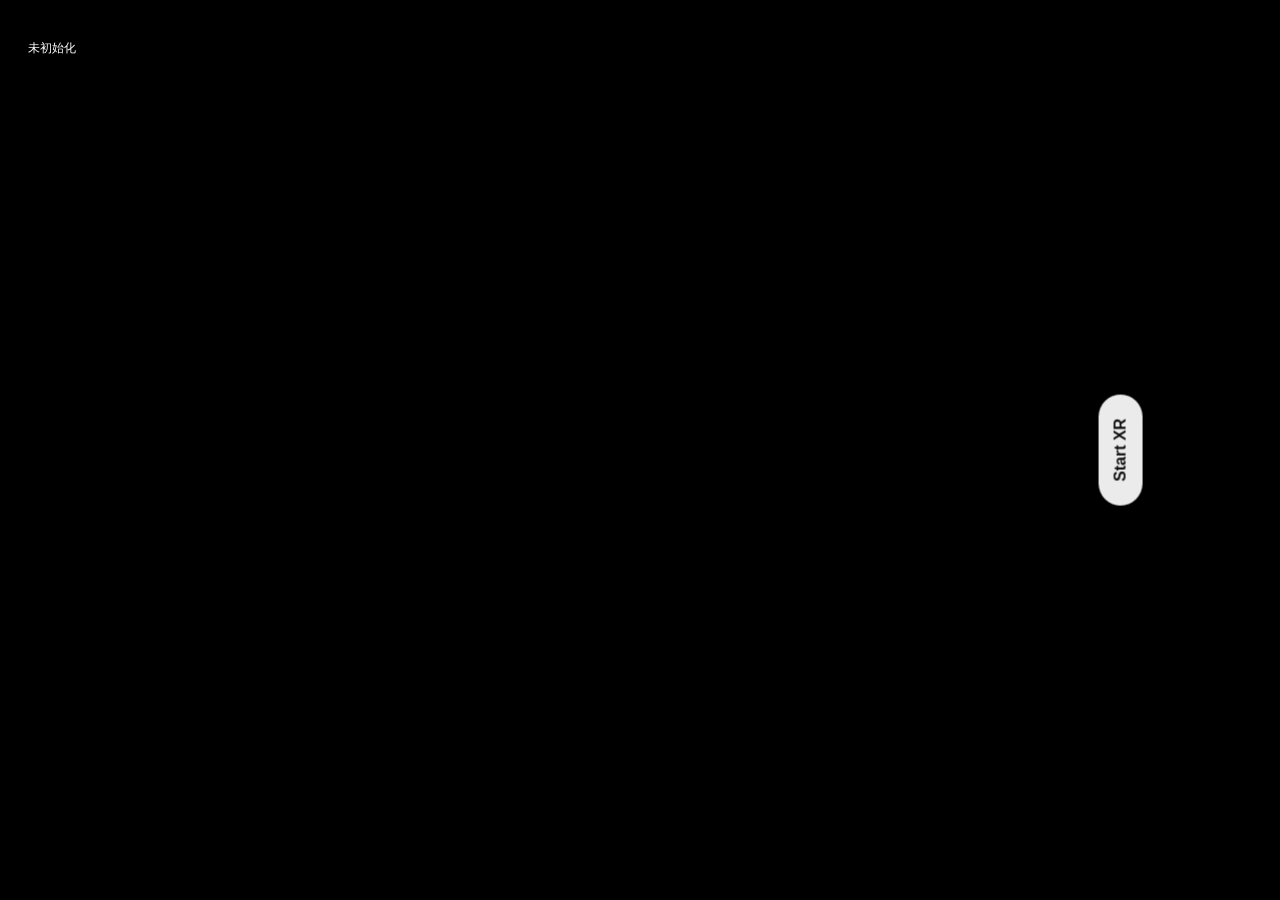
==== index.html @ d952c688 "## 2026-05-20−2" ====
<!DOCTYPE html>
<html>
<head>
  <meta charset="UTF-8">
  <meta name="viewport" content="width=device-width, initial-scale=1.0">
  <title>WebXR 4:3 Preview + 4:3 Capture</title>
  <style>
    html, body {
      margin: 0;
      width: 100%;
      height: 100%;
      overflow: hidden;
      background: #000;
      font-family: sans-serif;
    }

    #bottom-bar {
      position: fixed;
      left: 0;
      right: 0;
      bottom: 0;
      height: 124px;
      z-index: 25;
      background: #3a3a3a;
      display: none;
    }

    #bottom-bar::before {
      content: "";
      position: absolute;
      left: 0;
      right: 0;
      top: -50px;
      height: 65px;
      background: transparent;
      pointer-events: none;
    }

    body.capture-frozen #bottom-bar::before {
      background: #fff;
    }

    #startXR, #capture, #confirm-save, #discard, #ai-button {
      position: fixed;
      left: 50%;
      transform: translateX(-50%);
      z-index: 30;
      padding: 14px 24px;
      border: none;
      border-radius: 999px;
      font-size: 16px;
      background: rgba(255,255,255,0.92);
      color: #111;
      font-weight: bold;
      box-shadow: 0 4px 12px rgba(0,0,0,0.3);
      line-height: 1;
      white-space: nowrap;
      writing-mode: horizontal-tb;
      text-orientation: mixed;
    }

    #startXR { bottom: 84px; }

    #capture,
    #confirm-save,
    #discard {
      padding: 0;
      display: none;
      border-radius: 50%;
      color: transparent;
      font-size: 0;
      overflow: hidden;
    }

    #capture {
      bottom: 24px;
      width: 76px;
      height: 76px;
      align-items: center;
      justify-content: center;
      background: #2b2b2b;
      border: 3px solid #696969;
      box-shadow:
        0 4px 12px rgba(0,0,0,0.35),
        inset 0 0 0 3px #151515,
        inset 0 0 0 6px #4a4a4a;
    }

    #capture::before {
      content: "";
      width: 56px;
      height: 56px;
      border-radius: 50%;
      background: #cfcfcf;
      border: 2px solid #9c9c9c;
      box-shadow:
        inset 0 2px 2px rgba(255,255,255,0.8),
        inset 0 -2px 2px rgba(0,0,0,0.16);
    }

    #capture:active::before {
      width: 52px;
      height: 52px;
      background: #bdbdbd;
    }

    #capture.unfreeze-mode {
      top: auto;
      bottom: 24px;
    }

    #ai-button {
      left: calc(50% - 92px);
      bottom: 24px;
      width: 76px;
      height: 76px;
      padding: 0;
      display: none;
      align-items: center;
      justify-content: center;
      border: none;
      border-radius: 50%;
      background:
        radial-gradient(circle at center,
          #426c05 0 60%,
          #8d8d8d 60% 68%,
          #202020 70% 100%);
      box-shadow: 0 4px 12px rgba(0,0,0,0.45);
      color: rgba(0,0,0,0.58);
      font-size: 36px;
      font-weight: 800;
      letter-spacing: 0;
      line-height: 1;
      pointer-events: auto;
    }

    #ai-button .ai-label {
      display: block;
      transform: none;
      transition: transform 0.2s ease;
    }

    body.landscape-layout #ai-button .ai-label {
      transform: rotate(90deg);
    }

    body.phone-bottom-left #ai-button .ai-label {
      transform: rotate(-90deg);
    }

    body.phone-bottom-right #ai-button .ai-label {
      transform: rotate(90deg);
    }

    #confirm-save,
    #discard {
      width: 56px;
      height: 56px;
      text-indent: 200%;
    }

    #confirm-save {
      bottom: 112px;
      background: #12a8f4;
    }

    #discard {
      top: 112px;
      bottom: auto;
      background: #e51f23;
    }

    #confirm-save::before {
      content: "";
      position: absolute;
      left: 50%;
      top: 47%;
      width: 16px;
      height: 30px;
      border-right: 8px solid white;
      border-bottom: 8px solid white;
      border-radius: 3px;
      transform: translate(-50%, -58%) rotate(45deg);
      pointer-events: none;
    }

    #discard::before {
      content: "";
      position: absolute;
      left: 50%;
      top: 5px;
      width: 34px;
      height: 18px;
      background:
        linear-gradient(white 0 0) center top / 8px 12px no-repeat,
        linear-gradient(white 0 0) center bottom / 34px 8px no-repeat;
      border-radius: 2px;
      transform: translateX(-50%);
      pointer-events: none;
    }

    #discard::after {
      content: "";
      position: absolute;
      left: 50%;
      top: 30px;
      width: 22px;
      height: 20px;
      border-right: 5px solid white;
      border-bottom: 5px solid white;
      border-left: 5px solid white;
      border-radius: 0 0 7px 7px;
      transform: translateX(-50%) perspective(18px) rotateX(-8deg);
      pointer-events: none;
    }

    #capture:disabled, #startXR:disabled {
      opacity: 0.6;
    }

    body.landscape-layout #startXR,
    body.landscape-layout #confirm-save,

    body.landscape-layout #startXR {
      bottom: calc(104px + env(safe-area-inset-bottom));
    }

    body.landscape-layout #confirm-save {
      bottom: calc(112px + env(safe-area-inset-bottom));
    }

    body.landscape-layout #discard {
      top: calc(112px + env(safe-area-inset-top));
    }

    body.phone-bottom-left #startXR {
      left: calc(104px + env(safe-area-inset-left));
      right: auto;
      top: 70%;
      bottom: auto;
      transform: translateY(-50%) rotate(90deg);
    }

    body.phone-bottom-right #startXR {
      left: auto;
      right: calc(104px + env(safe-area-inset-right));
      top: 50%;
      bottom: auto;
      transform: translateY(-50%) rotate(-90deg);
    }

    body.xr-started #bottom-bar {
      display: block;
    }

    #output {
      --output-half-height: 0px;
      position: fixed;
      top: calc(20px + env(safe-area-inset-top));
      left: calc(20px + env(safe-area-inset-left));
      z-index: 30;
      background: rgba(0,0,0,0.6);
      color: white;
      padding: 12px;
      white-space: pre-wrap;
      font-size: 12px;
      line-height: 1.35;
      box-sizing: border-box;
      max-width: calc(100vw - 40px);
      max-height: calc(100vh - 40px);
      overflow: hidden;
      border-radius: 8px;
      pointer-events: none;
      transform-origin: top left;
      transform: none;
      transition: top 0.2s ease, left 0.2s ease, transform 0.2s ease, max-width 0.2s ease;
    }

    body.landscape-layout #output {
      top: calc(16px + env(safe-area-inset-top));
      left: calc(16px + env(safe-area-inset-left));
      max-width: min(560px, calc(100vw - 144px));
      max-height: calc(100vh - 32px);
      transform: none;
    }

    body.output-rotate-ccw #output {
      top: calc(16px + env(safe-area-inset-bottom));
      left: calc(100vw - 16px - env(safe-area-inset-right));
      max-width: calc(100vh - 32px);
      max-height: calc(100vw - 32px);
      transform: rotate(90deg);
    }

    body.output-rotate-cw #output {
      top: calc(16px + env(safe-area-inset-top) + var(--output-half-height));
      left: calc(16px + env(safe-area-inset-left));
      max-width: calc(100vh - 32px);
      max-height: calc(100vw - 32px);
      transform: rotate(-90deg);
    }

    #live-layer {
      position: fixed;
      inset: 0;
      z-index: 5;
      display: none;
      background: #000;
      pointer-events: none;
    }

    #freeze-layer {
      position: fixed;
      inset: 0;
      z-index: 10;
      display: none;
      background: #000;
    }

    #liveCanvas,
    #viewCanvas {
      width: 100%;
      height: 100%;
      object-fit: contain;
      display: block;
      background: #000;
    }

    /* 实时阶段的 4:3 取景框 */
    #live-guide {
      position: fixed;
      display: none;
      z-index: 15;
      border: 1.5px solid rgba(255,255,255,0.95);
      background: transparent;
      box-shadow: 0 0 0 9999px rgba(0,0,0,0.45);
      pointer-events: auto;
      touch-action: none;
      cursor: move;
    }

    #live-guide::before,
    #live-guide::after,
    #live-guide .corner-tr,
    #live-guide .corner-bl {
      content: "";
      position: absolute;
      width: 26px;
      height: 26px;
      border: 6px solid #ffd400;
      box-sizing: border-box;
    }

    #live-guide::before {
      top: -6px;
      left: -6px;
      border-right: none;
      border-bottom: none;
    }

    #live-guide::after {
      right: -6px;
      bottom: -6px;
      border-left: none;
      border-top: none;
    }

    #live-guide .corner-tr {
      top: -6px;
      right: -6px;
      border-left: none;
      border-bottom: none;
    }

    #live-guide .corner-bl {
      left: -6px;
      bottom: -6px;
      border-right: none;
      border-top: none;
    }

    #frozen-guide {
      position: fixed;
      display: none;
      z-index: 20;
      border: 1.5px solid rgba(255,255,255,0.95);
      background: transparent;
      box-shadow: 0 0 0 9999px rgba(0,0,0,0.45);
      pointer-events: none;
    }

    #frozen-guide::before,
    #frozen-guide::after,
    #frozen-guide .corner-tr,
    #frozen-guide .corner-bl {
      content: "";
      position: absolute;
      width: 26px;
      height: 26px;
      border: 6px solid #ffd400;
      box-sizing: border-box;
    }

    #frozen-guide::before {
      top: -6px;
      left: -6px;
      border-right: none;
      border-bottom: none;
    }

    #frozen-guide::after {
      right: -6px;
      bottom: -6px;
      border-left: none;
      border-top: none;
    }

    #frozen-guide .corner-tr {
      top: -6px;
      right: -6px;
      border-left: none;
      border-bottom: none;
    }

    #frozen-guide .corner-bl {
      left: -6px;
      bottom: -6px;
      border-right: none;
      border-top: none;
    }

    .resize-handle {
      position: absolute;
      width: 28px;
      height: 28px;
      margin: -14px;
      border-radius: 999px;
      background: rgba(255,255,255,0.001);
      touch-action: none;
    }

    .resize-handle.tl {
      top: 0;
      left: 0;
      cursor: nwse-resize;
    }

    .resize-handle.tr {
      top: 0;
      right: 0;
      cursor: nesw-resize;
    }

    .resize-handle.bl {
      bottom: 0;
      left: 0;
      cursor: nesw-resize;
    }

    .resize-handle.br {
      right: 0;
      bottom: 0;
      cursor: nwse-resize;
    }

    .edge-handle {
      position: absolute;
      background: rgba(255,255,255,0.001);
      touch-action: none;
    }

    .edge-handle.top,
    .edge-handle.bottom {
      left: 16px;
      right: 16px;
      height: 20px;
      margin-top: -10px;
      margin-bottom: -10px;
      cursor: ns-resize;
    }

    .edge-handle.top {
      top: 0;
    }

    .edge-handle.bottom {
      bottom: 0;
    }

    .edge-handle.left,
    .edge-handle.right {
      top: 16px;
      bottom: 16px;
      width: 20px;
      margin-left: -10px;
      margin-right: -10px;
      cursor: ew-resize;
    }

    .edge-handle.left {
      left: 0;
    }

    .edge-handle.right {
      right: 0;
    }

    #captureCanvas {
      display: none;
    }
  </style>
</head>
<body>
  <button id="startXR">Start XR</button>
<div id="white-strip"></div>
 <div id="bottom-bar">
  <button id="capture" disabled aria-label="撮影"></button>
  <button id="ai-button" aria-label="AI"><span class="ai-label">AI</span></button>
 </div>
  <button id="confirm-save">保存 4:3 写真</button>
  <button id="discard" aria-label="取消冻结"></button>
  <pre id="output">未初始化</pre>

  <canvas id="captureCanvas"></canvas>

  <div id="live-layer">
    <canvas id="liveCanvas"></canvas>
  </div>

  <div id="freeze-layer">
    <canvas id="viewCanvas"></canvas>
  </div>

  <div id="live-guide">
    <div class="corner-tr"></div>
    <div class="corner-bl"></div>
    <div class="edge-handle top" data-handle="top"></div>
    <div class="edge-handle right" data-handle="right"></div>
    <div class="edge-handle bottom" data-handle="bottom"></div>
    <div class="edge-handle left" data-handle="left"></div>
    <div class="resize-handle tl" data-handle="tl"></div>
    <div class="resize-handle tr" data-handle="tr"></div>
    <div class="resize-handle bl" data-handle="bl"></div>
    <div class="resize-handle br" data-handle="br"></div>
  </div>

  <div id="frozen-guide">
    <div class="corner-tr"></div>
    <div class="corner-bl"></div>
  </div>

<script>
const output = document.getElementById("output");
const startXRBtn = document.getElementById("startXR");
const captureBtn = document.getElementById("capture");
const aiBtn = document.getElementById("ai-button");
const confirmBtn = document.getElementById("confirm-save");
const discardBtn = document.getElementById("discard");

const captureCanvas = document.getElementById("captureCanvas");
const liveLayer = document.getElementById("live-layer");
const liveCanvas = document.getElementById("liveCanvas");
const freezeLayer = document.getElementById("freeze-layer");
const viewCanvas = document.getElementById("viewCanvas");

const liveGuide = document.getElementById("live-guide");
const frozenGuide = document.getElementById("frozen-guide");

let pendingOutputMetricsFrame = null;
let hitTestSource = null;
let currentHitTestPose = null;


function updateOutputMetrics() {
  if (pendingOutputMetricsFrame !== null) return;

  pendingOutputMetricsFrame = requestAnimationFrame(() => {
    pendingOutputMetricsFrame = null;
    output.style.setProperty("--output-half-height", `${output.offsetHeight / 2}px`);
  });
}

new MutationObserver(updateOutputMetrics).observe(output, {
  childList: true,
  characterData: true,
  subtree: true
});

if ("ResizeObserver" in window) {
  new ResizeObserver(updateOutputMetrics).observe(output);
}

updateOutputMetrics();

let isFrozen = false;
let xrSession = null;
let xrCanvas = null;
let gl = null;
let glBinding = null;
let refSpace = null;

let currentPose = null;
let currentIntrinsics = null;

let initialized = false;
let initializing = false;
let pendingCapture = false;

let copyProgram = null;
let quadBuffer = null;
let copyTexture = null;
let copyFramebuffer = null;

let lastCapturedROI = null;
let currentROI = null;
let guideSelection = { x: 0.12, y: 0.12, w: 0.76, h: 0.76 };
let activeGuideDrag = null;
let savedPhotoCount = 0;
let continueMode = false;

const ORIENTATION_BODY_CLASSES = [
  "orientation-portrait-primary",
  "orientation-portrait-secondary",
  "orientation-landscape-primary",
  "orientation-landscape-secondary"
];

const OUTPUT_ROTATION_CLASSES = [
  "output-rotate-ccw",
  "output-rotate-cw"
];

const PHONE_BOTTOM_CLASSES = [
  "phone-bottom-left",
  "phone-bottom-right"
];

function isDeviceLandscape(info = currentScreenOrientation || getScreenOrientationInfo(), xrDeviceOrientation = currentXRDeviceOrientation) {
  return isXRDeviceLandscape(xrDeviceOrientation) || info.label === "横屏";
}

function updateOrientationLayout(info = getScreenOrientationInfo(), xrDeviceOrientation = currentXRDeviceOrientation) {
  const orientationClass = getOrientationClass(info);
  const outputRotationClass = getOutputRotationClassFromXR(xrDeviceOrientation) || getOutputRotationClass(info);
  const landscape = isDeviceLandscape(info, xrDeviceOrientation);
  const phoneBottomClass = landscape ? getPhoneBottomClass(info, xrDeviceOrientation) : "";

  currentScreenOrientation = info;
  document.body.classList.toggle("landscape-layout", landscape);
  document.body.classList.toggle("portrait-layout", !landscape);

  if (
    orientationClass !== currentOrientationClass ||
    outputRotationClass !== currentOutputRotationClass ||
    phoneBottomClass !== currentPhoneBottomClass
  ) {
    document.body.classList.remove(...ORIENTATION_BODY_CLASSES, ...OUTPUT_ROTATION_CLASSES, ...PHONE_BOTTOM_CLASSES);
    document.body.classList.add(orientationClass);

    if (outputRotationClass) {
      document.body.classList.add(outputRotationClass);
    }

    if (phoneBottomClass) {
      document.body.classList.add(phoneBottomClass);
    }

    currentOrientationClass = orientationClass;
    currentOutputRotationClass = outputRotationClass;
    currentPhoneBottomClass = phoneBottomClass;
  }
}

let currentScreenOrientation = null;
let currentXRDeviceOrientation = null;
let currentOrientationClass = "";
let currentOutputRotationClass = "";
let currentPhoneBottomClass = "";

function getScreenOrientationInfo() {
  const orientation = screen.orientation || screen.mozOrientation || screen.msOrientation;
  const type = orientation && orientation.type ? orientation.type : "";
  const hasOrientationAngle = orientation && typeof orientation.angle === "number";
  const hasWindowAngle = typeof window.orientation === "number";
  const angle = hasOrientationAngle
    ? orientation.angle
    : (hasWindowAngle ? window.orientation : null);
  const normalizedAngle = angle === null ? null : ((angle % 360) + 360) % 360;
  const isLandscape = type
    ? type.startsWith("landscape")
    : (normalizedAngle === null
      ? window.innerWidth >= window.innerHeight
      : normalizedAngle === 90 || normalizedAngle === 270);

  return {
    label: isLandscape ? "横屏" : "竖屏",
    type: type || (isLandscape ? "landscape-fallback" : "portrait-fallback"),
    angle
  };
}

function getScreenOrientationLabel() {
  return (currentScreenOrientation || getScreenOrientationInfo()).label;
}

function getNormalizedOrientationAngle(info) {
  if (!info || typeof info.angle !== "number") {
    return null;
  }

  return ((info.angle % 360) + 360) % 360;
}

function getOrientationClass(info) {
  const type = info.type || "";
  if (type.startsWith("portrait-primary")) return "orientation-portrait-primary";
  if (type.startsWith("portrait-secondary")) return "orientation-portrait-secondary";
  if (type.startsWith("landscape-primary")) return "orientation-landscape-primary";
  if (type.startsWith("landscape-secondary")) return "orientation-landscape-secondary";

  const angle = getNormalizedOrientationAngle(info);
  if (info.label === "横屏") {
    return angle === 270 ? "orientation-landscape-secondary" : "orientation-landscape-primary";
  }

  return angle === 180 ? "orientation-portrait-secondary" : "orientation-portrait-primary";
}

function getOutputRotationClass(info) {
  const viewportIsLandscape = window.innerWidth >= window.innerHeight;
  if (info.label !== "横屏" || viewportIsLandscape) {
    return "";
  }

  const angle = getNormalizedOrientationAngle(info);
  const type = info.type || "";
  return angle === 270 || type.startsWith("landscape-secondary")
    ? "output-rotate-cw"
    : "output-rotate-ccw";
}

function isXRDeviceLandscape(xrDeviceOrientation) {
  if (!xrDeviceOrientation) {
    return false;
  }

  return Math.abs(xrDeviceOrientation.right.y) > Math.abs(xrDeviceOrientation.up.y);
}

function getPhoneBottomClass(info, xrDeviceOrientation) {
  if (isXRDeviceLandscape(xrDeviceOrientation)) {
    return xrDeviceOrientation.right.y >= 0
      ? "phone-bottom-right"
      : "phone-bottom-left";
  }

  if (info.label !== "横屏") {
    return "";
  }

  const angle = getNormalizedOrientationAngle(info);
  const type = info.type || "";
  if (angle === 270 || type.startsWith("landscape-secondary")) {
    return "phone-bottom-left";
  }

  return "phone-bottom-right";
}

function getOutputRotationClassFromXR(xrDeviceOrientation) {
  const viewportIsLandscape = window.innerWidth >= window.innerHeight;
  if (!xrDeviceOrientation || viewportIsLandscape) {
    return "";
  }

  if (!isXRDeviceLandscape(xrDeviceOrientation)) {
    return "";
  }

  return xrDeviceOrientation.right.y >= 0
    ? "output-rotate-ccw"
    : "output-rotate-cw";
}

function formatScreenOrientationInfo(info) {
  const angle = info.angle === null ? "unknown" : `${info.angle}deg`;
  return `${info.label} (${info.type}, angle=${angle})`;
}

function updateScreenOrientation() {
  updateOrientationLayout();
}

const RAD_TO_DEG = 180 / Math.PI;

function clamp(value, min, max) {
  return Math.min(Math.max(value, min), max);
}

function radiansToDegrees(radians) {
  return radians * RAD_TO_DEG;
}

function rotateVectorByQuaternion(vector, quaternion) {
  const x = vector.x;
  const y = vector.y;
  const z = vector.z;
  const qx = quaternion.x;
  const qy = quaternion.y;
  const qz = quaternion.z;
  const qw = quaternion.w;

  const ix = qw * x + qy * z - qz * y;
  const iy = qw * y + qz * x - qx * z;
  const iz = qw * z + qx * y - qy * x;
  const iw = -qx * x - qy * y - qz * z;

  return {
    x: ix * qw + iw * -qx + iy * -qz - iz * -qy,
    y: iy * qw + iw * -qy + iz * -qx - ix * -qz,
    z: iz * qw + iw * -qz + ix * -qy - iy * -qx
  };
}

function getXRDeviceOrientation(transform) {
  if (!transform || !transform.orientation) {
    return null;
  }

  const forward = rotateVectorByQuaternion({ x: 0, y: 0, z: -1 }, transform.orientation);
  const up = rotateVectorByQuaternion({ x: 0, y: 1, z: 0 }, transform.orientation);
  const right = rotateVectorByQuaternion({ x: 1, y: 0, z: 0 }, transform.orientation);
  const topVertical = Math.abs(up.y);
  const sideVertical = Math.abs(right.y);
  const label = topVertical >= sideVertical
    ? (up.y >= 0 ? "XR竖屏(顶部朝上)" : "XR竖屏(顶部朝下)")
    : (right.y >= 0 ? "XR横屏(右边朝上)" : "XR横屏(左边朝上)");

  return {
    label,
    yaw: radiansToDegrees(Math.atan2(-forward.x, -forward.z)),
    pitch: radiansToDegrees(Math.asin(clamp(forward.y, -1, 1))),
    roll: radiansToDegrees(Math.atan2(right.y, up.y)),
    forward,
    up,
    right
  };
}

function formatVector3(vector) {
  return `${vector.x.toFixed(2)},${vector.y.toFixed(2)},${vector.z.toFixed(2)}`;
}

function getCameraIntrinsics(projectionMatrix, viewport) {
  const p = projectionMatrix;
  const cx = (1 - p[8]) * viewport.width / 2 + viewport.x;
  const cy = (1 - p[9]) * viewport.height / 2 + viewport.y;
  const fx = viewport.width / 2 * p[0];
  const fy = viewport.height / 2 * p[5];
  const skew = viewport.width / 2 * p[4];
  return { fx, fy, cx, cy, skew };
}

function downloadBlob(blob, filename) {
  const url = URL.createObjectURL(blob);
  const a = document.createElement("a");
  a.href = url;
  a.download = filename;
  a.click();
  URL.revokeObjectURL(url);
}

function downloadJson(obj, filename) {
  const blob = new Blob([JSON.stringify(obj, null, 2)], {
    type: "application/json"
  });
  downloadBlob(blob, filename);
}

async function blobFromCanvas(canvas, type = "image/png", quality) {
  return await new Promise((resolve, reject) => {
    canvas.toBlob((blob) => {
      if (!blob) {
        reject(new Error("toBlob failed"));
        return;
      }
      resolve(blob);
    }, type, quality);
  });
}

function createProgram(gl, vsSource, fsSource) {
  const vs = gl.createShader(gl.VERTEX_SHADER);
  gl.shaderSource(vs, vsSource);
  gl.compileShader(vs);
  if (!gl.getShaderParameter(vs, gl.COMPILE_STATUS)) {
    throw new Error("Vertex shader compile failed: " + gl.getShaderInfoLog(vs));
  }

  const fs = gl.createShader(gl.FRAGMENT_SHADER);
  gl.shaderSource(fs, fsSource);
  gl.compileShader(fs);
  if (!gl.getShaderParameter(fs, gl.COMPILE_STATUS)) {
    throw new Error("Fragment shader compile failed: " + gl.getShaderInfoLog(fs));
  }

  const program = gl.createProgram();
  gl.attachShader(program, vs);
  gl.attachShader(program, fs);
  gl.linkProgram(program);
  if (!gl.getProgramParameter(program, gl.LINK_STATUS)) {
    throw new Error("Program link failed: " + gl.getProgramInfoLog(program));
  }

  return program;
}

function initCameraCopyPipeline() {
  const vsSource = `
    attribute vec2 aPosition;
    varying vec2 vUv;
    void main() {
      vUv = (aPosition + 1.0) * 0.5;
      gl_Position = vec4(aPosition, 0.0, 1.0);
    }
  `;

  const fsSource = `
    precision mediump float;
    varying vec2 vUv;
    uniform sampler2D uCameraTexture;
    void main() {
      vec2 uv = vec2(vUv.x, 1.0 - vUv.y);
      gl_FragColor = texture2D(uCameraTexture, uv);
    }
  `;

  copyProgram = createProgram(gl, vsSource, fsSource);

  quadBuffer = gl.createBuffer();
  gl.bindBuffer(gl.ARRAY_BUFFER, quadBuffer);
  gl.bufferData(
    gl.ARRAY_BUFFER,
    new Float32Array([
      -1, -1,
       1, -1,
      -1,  1,
       1,  1
    ]),
    gl.STATIC_DRAW
  );

  copyTexture = gl.createTexture();
  copyFramebuffer = gl.createFramebuffer();
}

async function startXR() {
  if (!navigator.xr) {
    throw new Error("WebXR not supported");
  }

  const supported = await navigator.xr.isSessionSupported("immersive-ar");
  if (!supported) {
    throw new Error("immersive-ar not supported");
  }

  xrCanvas = document.createElement("canvas");
  xrCanvas.style.display = "none";
  document.body.appendChild(xrCanvas);

  gl = xrCanvas.getContext("webgl", {
    xrCompatible: true,
    alpha: true,
    preserveDrawingBuffer: false
  });
  if (!gl) {
    throw new Error("WebGL init failed");
  }

  xrSession = await navigator.xr.requestSession("immersive-ar", {
    requiredFeatures: ["camera-access", "hit-test"],
    optionalFeatures: ["dom-overlay", "local-floor"],
    domOverlay: { root: document.body }
  });

  xrSession.updateRenderState({
    baseLayer: new XRWebGLLayer(xrSession, gl)
  });

  glBinding = new XRWebGLBinding(xrSession, gl);
  try {
    refSpace = await xrSession.requestReferenceSpace("local-floor");
  } catch {
    refSpace = await xrSession.requestReferenceSpace("local");
  }

  const viewerSpace = await xrSession.requestReferenceSpace("viewer");
  hitTestSource = await xrSession.requestHitTestSource({
    space: viewerSpace
  });

  initCameraCopyPipeline();

  showLiveFourThreeGuide();
  xrSession.requestAnimationFrame(onXRFrame);

  // 初始化屏幕方向
  updateScreenOrientation();
  // 监听屏幕方向变化
  if (screen.orientation && screen.orientation.addEventListener) {
    screen.orientation.addEventListener("change", updateScreenOrientation);
  }
}

function renderCameraTextureToCanvas(cameraTexture, width, height) {
  captureCanvas.width = width;
  captureCanvas.height = height;

  gl.bindTexture(gl.TEXTURE_2D, copyTexture);
  gl.texParameteri(gl.TEXTURE_2D, gl.TEXTURE_MIN_FILTER, gl.LINEAR);
  gl.texParameteri(gl.TEXTURE_2D, gl.TEXTURE_MAG_FILTER, gl.LINEAR);
  gl.texParameteri(gl.TEXTURE_2D, gl.TEXTURE_WRAP_S, gl.CLAMP_TO_EDGE);
  gl.texParameteri(gl.TEXTURE_2D, gl.TEXTURE_WRAP_T, gl.CLAMP_TO_EDGE);
  gl.texImage2D(
    gl.TEXTURE_2D,
    0,
    gl.RGBA,
    width,
    height,
    0,
    gl.RGBA,
    gl.UNSIGNED_BYTE,
    null
  );

  gl.bindFramebuffer(gl.FRAMEBUFFER, copyFramebuffer);
  gl.framebufferTexture2D(
    gl.FRAMEBUFFER,
    gl.COLOR_ATTACHMENT0,
    gl.TEXTURE_2D,
    copyTexture,
    0
  );

  if (gl.checkFramebufferStatus(gl.FRAMEBUFFER) !== gl.FRAMEBUFFER_COMPLETE) {
    throw new Error("Offscreen framebuffer incomplete");
  }

  gl.viewport(0, 0, width, height);
  gl.useProgram(copyProgram);

  const posLoc = gl.getAttribLocation(copyProgram, "aPosition");
  const texLoc = gl.getUniformLocation(copyProgram, "uCameraTexture");

  gl.bindBuffer(gl.ARRAY_BUFFER, quadBuffer);
  gl.enableVertexAttribArray(posLoc);
  gl.vertexAttribPointer(posLoc, 2, gl.FLOAT, false, 0, 0);

  gl.activeTexture(gl.TEXTURE0);
  gl.bindTexture(gl.TEXTURE_2D, cameraTexture);
  gl.uniform1i(texLoc, 0);

  gl.drawArrays(gl.TRIANGLE_STRIP, 0, 4);

  const pixels = new Uint8Array(width * height * 4);
  gl.readPixels(0, 0, width, height, gl.RGBA, gl.UNSIGNED_BYTE, pixels);

  const ctx = captureCanvas.getContext("2d");
  const imageData = ctx.createImageData(width, height);

  for (let y = 0; y < height; y++) {
    const srcRow = height - 1 - y;
    const srcStart = srcRow * width * 4;
    const dstStart = y * width * 4;
    imageData.data.set(
      pixels.subarray(srcStart, srcStart + width * 4),
      dstStart
    );
  }

  ctx.putImageData(imageData, 0, 0);
  gl.bindFramebuffer(gl.FRAMEBUFFER, null);
}

function getDisplayFourThreeTargetRatio() {
  return window.innerWidth >= window.innerHeight ? 4 / 3 : 3 / 4;
}

function getDisplayFourThreeLabel() {
  return getDisplayFourThreeTargetRatio() > 1 ? "4:3横向" : "3:4竖向";
}

function computeCenteredFourThreeROI(width, height) {
  const targetRatio = getDisplayFourThreeTargetRatio();
  const sourceRatio = width / height;

  let sx, sy, sWidth, sHeight;

  if (sourceRatio > targetRatio) {
    sHeight = height;
    sWidth = Math.round(height * targetRatio);
    sx = Math.round((width - sWidth) / 2);
    sy = 0;
  } else {
    sWidth = width;
    sHeight = Math.round(width / targetRatio);
    sx = 0;
    sy = Math.round((height - sHeight) / 2);
  }

  return { sx, sy, sWidth, sHeight, targetRatio };
}

function drawROIToCanvas(sourceCanvas, targetCanvas, roi) {
  targetCanvas.width = roi.sWidth;
  targetCanvas.height = roi.sHeight;

  const ctx = targetCanvas.getContext("2d");
  ctx.setTransform(1, 0, 0, 1, 0, 0);
  ctx.clearRect(0, 0, targetCanvas.width, targetCanvas.height);
  ctx.save();
  ctx.translate(0, targetCanvas.height);
  ctx.scale(1, -1);
  ctx.drawImage(
    sourceCanvas,
    roi.sx, roi.sy, roi.sWidth, roi.sHeight,
    0, 0, roi.sWidth, roi.sHeight
  );
  ctx.restore();
}

function updatePreviewFromCamera(cameraTexture, camera, targetCanvas) {
  renderCameraTextureToCanvas(cameraTexture, camera.width, camera.height);

  const roi = computeCenteredFourThreeROI(camera.width, camera.height);
  drawROIToCanvas(captureCanvas, targetCanvas, roi);
  return roi;
}

function clampGuideSelection(selection) {
  const minWidth = 0.15;
  const minHeight = 0.15;
  const w = Math.min(1, Math.max(minWidth, selection.w));
  const h = Math.min(1, Math.max(minHeight, selection.h));
  return {
    x: Math.min(1 - w, Math.max(0, selection.x)),
    y: Math.min(1 - h, Math.max(0, selection.y)),
    w,
    h
  };
}

function getDisplayedCanvasRect(canvas) {
  if (!canvas.width || !canvas.height) {
    return null;
  }

  const containerWidth = window.innerWidth;
  const containerHeight = window.innerHeight;
  const scale = Math.min(containerWidth / canvas.width, containerHeight / canvas.height);
  const width = canvas.width * scale;
  const height = canvas.height * scale;

  return {
    left: (containerWidth - width) / 2,
    top: (containerHeight - height) / 2,
    width,
    height
  };
}

function getGuideRectInROI(roi = currentROI) {
  if (!roi) {
    return null;
  }

  const roiWidth = roi.sWidth;
  const roiHeight = roi.sHeight;

  return {
    x: Math.round(guideSelection.x * roiWidth),
    y: Math.round(guideSelection.y * roiHeight),
    w: Math.round(guideSelection.w * roiWidth),
    h: Math.round(guideSelection.h * roiHeight)
  };
}

function getNormalizedGuideRectInROI() {
  const normalized = clampGuideSelection(guideSelection);
  return {
    x: normalized.x,
    y: normalized.y,
    w: normalized.w,
    h: normalized.h
  };
}

function formatNormalizedRect(rect) {
  if (!rect) {
    return "x:0.0000, y:0.0000, w:0.0000, h:0.0000";
  }

  return (
    `x:${rect.x.toFixed(4)}, ` +
    `y:${rect.y.toFixed(4)}, ` +
    `w:${rect.w.toFixed(4)}, ` +
    `h:${rect.h.toFixed(4)}`
  );
}

function updateGuideFrame(element, canvas) {
  const displayRect = getDisplayedCanvasRect(canvas);
  if (!displayRect) {
    return;
  }

  guideSelection = clampGuideSelection(guideSelection);

  element.style.left = `${displayRect.left + displayRect.width * guideSelection.x}px`;
  element.style.top = `${displayRect.top + displayRect.height * guideSelection.y}px`;
  element.style.width = `${displayRect.width * guideSelection.w}px`;
  element.style.height = `${displayRect.height * guideSelection.h}px`;
}

function syncGuideFrames() {
  if (!isFrozen) {
    updateGuideFrame(liveGuide, liveCanvas);
  }

  if (freezeLayer.style.display === "block") {
    updateGuideFrame(frozenGuide, viewCanvas);
  }
}

function updateGuideSelectionFromPointer(clientX, clientY) {
  const displayRect = getDisplayedCanvasRect(liveCanvas);
  if (!displayRect || !activeGuideDrag) {
    return;
  }

  const px = (clientX - displayRect.left) / displayRect.width;
  const py = (clientY - displayRect.top) / displayRect.height;
  const start = activeGuideDrag.start;

  if (activeGuideDrag.mode === "move") {
    guideSelection = clampGuideSelection({
      x: px - activeGuideDrag.offsetX,
      y: py - activeGuideDrag.offsetY,
      w: start.w,
      h: start.h
    });
    return;
  }

  let next;
  if (activeGuideDrag.mode === "tl") {
    const right = start.x + start.w;
    const bottom = start.y + start.h;
    next = { x: px, y: py, w: right - px, h: bottom - py };
  } else if (activeGuideDrag.mode === "tr") {
    const left = start.x;
    const bottom = start.y + start.h;
    next = { x: left, y: py, w: px - left, h: bottom - py };
  } else if (activeGuideDrag.mode === "bl") {
    const right = start.x + start.w;
    const top = start.y;
    next = { x: px, y: top, w: right - px, h: py - top };
  } else if (activeGuideDrag.mode === "br") {
    const left = start.x;
    const top = start.y;
    next = { x: left, y: top, w: px - left, h: py - top };
  } else if (activeGuideDrag.mode === "left") {
    const right = start.x + start.w;
    next = { x: px, y: start.y, w: right - px, h: start.h };
  } else if (activeGuideDrag.mode === "right") {
    next = { x: start.x, y: start.y, w: px - start.x, h: start.h };
  } else if (activeGuideDrag.mode === "top") {
    const bottom = start.y + start.h;
    next = { x: start.x, y: py, w: start.w, h: bottom - py };
  } else {
    next = { x: start.x, y: start.y, w: start.w, h: py - start.y };
  }

  guideSelection = clampGuideSelection(next);
}

function beginGuideDrag(event) {
  const handle = event.target.dataset.handle;
  const displayRect = getDisplayedCanvasRect(liveCanvas);
  if (!displayRect) {
    return;
  }

  event.preventDefault();
  const px = (event.clientX - displayRect.left) / displayRect.width;
  const py = (event.clientY - displayRect.top) / displayRect.height;

  activeGuideDrag = {
    mode: handle || "move",
    start: { ...guideSelection },
    offsetX: px - guideSelection.x,
    offsetY: py - guideSelection.y,
    pointerId: event.pointerId
  };

  liveGuide.setPointerCapture(event.pointerId);
}

function updateGuideDebugText() {
  syncGuideFrames();
}

function showLiveFourThreeGuide() {
  liveLayer.style.display = "block";
  updateGuideFrame(liveGuide, liveCanvas);
  liveGuide.style.display = "block";
}

function showFrozenGuide() {
  updateGuideFrame(frozenGuide, viewCanvas);
  frozenGuide.style.display = "block";
}

async function performCaptureFromXRFrame(time, frame, view) {
  const camera = view.camera;
  if (!camera) {
    throw new Error("XRView.camera unavailable");
  }

  const cameraTexture = glBinding.getCameraImage(camera);
  if (!cameraTexture) {
    throw new Error("getCameraImage failed");
  }

  const roi = updatePreviewFromCamera(cameraTexture, camera, viewCanvas);
  lastCapturedROI = roi;

  isFrozen = true;
  document.body.classList.add("capture-frozen");
  liveLayer.style.display = "none";
  freezeLayer.style.display = "block";
  confirmBtn.style.display = "block";
  discardBtn.style.display = "block";
  confirmBtn.textContent = continueMode ? "完了" : "保存 4:3 写真";
  confirmBtn.setAttribute("aria-label", continueMode ? "完了" : "保存 4:3 写真");
  discardBtn.setAttribute("aria-label", "取消冻结");
  captureBtn.setAttribute("aria-label", "Unfreeze");
  captureBtn.classList.add("unfreeze-mode");

  liveGuide.style.display = "none";
  showFrozenGuide();

  const guideNormalized = getNormalizedGuideRectInROI();

  output.textContent =
    "画面はフリーズしています。\n" +
    `ROI(4:3) = x:${roi.sx}, y:${roi.sy}, w:${roi.sWidth}, h:${roi.sHeight}\n` +
    `guide-in-roi-normalized = ${formatNormalizedRect(guideNormalized)}\n\n` +
    (continueMode ? "上のボタンで保存、下のボタンで続き撮影、さらに上のボタンで完了してください" : "上のボタンで保存、下のボタンで続き撮影してください");
}

function exitFreeze() {
  isFrozen = false;
  document.body.classList.remove("capture-frozen");
  liveLayer.style.display = "block";
  freezeLayer.style.display = "none";
  confirmBtn.style.display = "none";
  discardBtn.style.display = "none";
  confirmBtn.textContent = "保存 4:3 写真";
  confirmBtn.setAttribute("aria-label", "保存 4:3 写真");
  frozenGuide.style.display = "none";
  captureBtn.setAttribute("aria-label", "撮影");
  captureBtn.classList.remove("unfreeze-mode");
  savedPhotoCount = 0;
  continueMode = false;
  showLiveFourThreeGuide();
}

function rotatedCanvasForSave(srcCanvas) {
  const rotationClass = currentOutputRotationClass || getOutputRotationClass(currentScreenOrientation) || getOutputRotationClassFromXR(currentXRDeviceOrientation);
  let angle = 0;
  if (rotationClass === "output-rotate-ccw") {
    angle = -Math.PI / 2; // rotate counter-clockwise 90deg
  } else if (rotationClass === "output-rotate-cw") {
    angle = Math.PI / 2; // rotate clockwise 90deg
  }

  if (angle === 0) return srcCanvas;

  const dst = document.createElement("canvas");
  dst.width = srcCanvas.height;
  dst.height = srcCanvas.width;
  const ctx = dst.getContext("2d");
  ctx.save();
  if (angle === Math.PI / 2) {
    ctx.translate(dst.width, 0);
    ctx.rotate(angle);
  } else {
    // -PI/2
    ctx.translate(0, dst.height);
    ctx.rotate(angle);
  }
  ctx.drawImage(srcCanvas, 0, 0);
  ctx.restore();
  return dst;
}

async function saveFourThreePhotoAndJson() {
  const rotated = rotatedCanvasForSave(viewCanvas);
  const photoBlob = await blobFromCanvas(rotated, "image/png");
  const guideInROI = getGuideRectInROI(lastCapturedROI);
  const guideInROINormalized = getNormalizedGuideRectInROI();

  const rotationDegrees = (rotated === viewCanvas) ? 0 : (currentOutputRotationClass === "output-rotate-cw" ? 90 : -90);

  const payload = {
    metadata: {
      capturedAt: Date.now(),
      pose: currentPose,
      intrinsics: currentIntrinsics,
      imageSize: {
        width: rotated.width,
        height: rotated.height
      },
      roi: lastCapturedROI,
      guideInROI,
      guideInROINormalized,
      rotationAppliedDegrees: rotationDegrees
    }
  };

  const basename = `capture_4x3_${Date.now()}`;
  downloadBlob(photoBlob, `${basename}.png`);
  downloadJson(payload, `${basename}.json`);

  savedPhotoCount++;
  continueMode = true;

  confirmBtn.textContent = "完了";
  confirmBtn.setAttribute("aria-label", "完了");
  output.textContent =
    `写真を保存しました (写真数量:${savedPhotoCount})\n` +
    `guide-in-roi-normalized=${formatNormalizedRect(guideInROINormalized)}\n\n` +
    "下のボタンで続き撮影するか、上のボタンで終了してください";
}

function onXRFrame(time, frame) {
  xrSession.requestAnimationFrame(onXRFrame);

  const baseLayer = xrSession.renderState.baseLayer;
  const pose = frame.getViewerPose(refSpace);
  if (!pose) return;

  gl.bindFramebuffer(gl.FRAMEBUFFER, baseLayer.framebuffer);
  gl.clearColor(0, 0, 0, 0);
  gl.clear(gl.COLOR_BUFFER_BIT | gl.DEPTH_BUFFER_BIT);

  const view = pose.views[0];
  const t = view.transform;
  const viewport = baseLayer.getViewport(view);
  const camera = view.camera;
  const screenOrientation = getScreenOrientationInfo();
  const xrDeviceOrientation = getXRDeviceOrientation(t);

  currentXRDeviceOrientation = xrDeviceOrientation;
  updateOrientationLayout(screenOrientation, xrDeviceOrientation);

  currentPose = {
    timestamp: time,
    screenOrientation,
    xrDeviceOrientation,
    position: {
      x: t.position.x,
      y: t.position.y,
      z: t.position.z
    },
    orientation: {
      x: t.orientation.x,
      y: t.orientation.y,
      z: t.orientation.z,
      w: t.orientation.w
    },
    viewMatrix: Array.from(view.transform.inverse.matrix)
  };

  currentIntrinsics = getCameraIntrinsics(view.projectionMatrix, viewport);

  currentHitTestPose = null;
  if (hitTestSource) {
    const hitTestResults = frame.getHitTestResults(hitTestSource);
    if (hitTestResults.length > 0) {
      const hit = hitTestResults[0];
      const hitPose = hit.getPose(refSpace);
      if (hitPose) {
        currentHitTestPose = {
          position: {
            x: hitPose.transform.position.x,
            y: hitPose.transform.position.y,
            z: hitPose.transform.position.z
          },
          orientation: {
            x: hitPose.transform.orientation.x,
            y: hitPose.transform.orientation.y,
            z: hitPose.transform.orientation.z,
            w: hitPose.transform.orientation.w
          }
        };
      }
    }
  }

  if (!isFrozen) {
    let roi = null;

    if (camera) {
      const cameraTexture = glBinding.getCameraImage(camera);
      if (cameraTexture) {
        roi = updatePreviewFromCamera(cameraTexture, camera, liveCanvas);
        currentROI = roi;
        lastCapturedROI = roi;
        syncGuideFrames();
      }
    }

    const guideInROI = getGuideRectInROI(roi);
    const guideInROINormalized = getNormalizedGuideRectInROI();
    const xrOrientationText = currentXRDeviceOrientation
      ? `XR手机方向=${currentXRDeviceOrientation.label}\n` +
        `yaw=${currentXRDeviceOrientation.yaw.toFixed(1)}, ` +
        `pitch=${currentXRDeviceOrientation.pitch.toFixed(1)}, ` +
        `roll=${currentXRDeviceOrientation.roll.toFixed(1)}\n` +
        `forward=${formatVector3(currentXRDeviceOrientation.forward)}\n\n`
      : "XR手机方向=未知\n\n";
    const hitTestText = currentHitTestPose
      ? `hit-test=検出あり\n` +
        `x=${currentHitTestPose.position.x.toFixed(3)}, ` +
        `y=${currentHitTestPose.position.y.toFixed(3)}, ` +
        `z=${currentHitTestPose.position.z.toFixed(3)}\n\n`
      : "hit-test=未検出\n\n";
    const floorDistanceText = currentPose
      ? `床面までの距離=${Math.abs(currentPose.position.y).toFixed(2)}m\n\n`
      : "床面までの距離=未取得\n\n";

    /*
    output.textContent =
      "WebXR中...\n" +
      `屏幕方向=${formatScreenOrientationInfo(screenOrientation)}\n` +
      `文字方向=${currentOutputRotationClass || "normal"}\n` +
      `画面比例=${getDisplayFourThreeLabel()}\n` +
      xrOrientationText +
      hitTestText +
      floorDistanceText +
      "=== Pose ===\n" +
      `xp=${currentPose.position.x.toFixed(3)}\n` +
      `yp=${currentPose.position.y.toFixed(3)}\n` +
      `zp=${currentPose.position.z.toFixed(3)}\n\n` +
      `xo=${currentPose.orientation.x.toFixed(3)}\n` +
      `yo=${currentPose.orientation.y.toFixed(3)}\n` +
      `zo=${currentPose.orientation.z.toFixed(3)}\n` +
      `wo=${currentPose.orientation.w.toFixed(3)}\n\n` +
      "=== Intrinsics ===\n" +
      `fx=${currentIntrinsics.fx.toFixed(2)}\n` +
      `fy=${currentIntrinsics.fy.toFixed(2)}\n` +
      `cx=${currentIntrinsics.cx.toFixed(2)}\n` +
      `cy=${currentIntrinsics.cy.toFixed(2)}\n` +
      `guide-in-roi-normalized=${formatNormalizedRect(guideInROINormalized)}` +
      (guideInROI
        ? `, guide-in-roi=x:${guideInROI.x}, y:${guideInROI.y}, w:${guideInROI.w}, h:${guideInROI.h}\n`
        : "\n") +
      (roi
        ? `4:3-roi=${roi.sx},${roi.sy},${roi.sWidth},${roi.sHeight}\npreview-size=${roi.sWidth}x${roi.sHeight}`
        : "");
    */
  }

  if (pendingCapture) {
    pendingCapture = false;
    captureBtn.disabled = true;

    Promise.resolve()
      .then(() => performCaptureFromXRFrame(time, frame, view))
      .catch((e) => {
        console.error(e);
        output.textContent = "失败: " + e.message;
      })
      .finally(() => {
        captureBtn.disabled = !initialized;
      });
  }
}

async function initAll() {
  if (initialized || initializing) return;
  initializing = true;

  try {
    output.textContent = "initializing...\n启动 WebXR...";
    await startXR();

    initialized = true;
    document.body.classList.add("xr-started");
    captureBtn.style.display = "flex";
    aiBtn.style.display = "flex";
    captureBtn.disabled = false;
    startXRBtn.disabled = true;
    startXRBtn.style.display = "none";
    output.textContent = "initialized\nclick 撮影 to capture 4:3 photo";
  } finally {
    initializing = false;
  }
}

startXRBtn.addEventListener("click", async () => {
  try {
    if (initialized || initializing) return;
    startXRBtn.disabled = true;
    output.textContent = "Startup...";
    await initAll();
  } catch (e) {
    console.error(e);
    startXRBtn.disabled = false;
    output.textContent = "Startup failed: " + e.message;
  }
});

captureBtn.addEventListener("click", () => {
  if (!initialized) return;

  if (!isFrozen) {
    pendingCapture = true;
    output.textContent = "capturing 4:3...";
  } else {
    pendingCapture = true;
    output.textContent = "capturing next 4:3...";
  }
});

discardBtn.addEventListener("click", () => {
  if (!initialized || !isFrozen) return;
  exitFreeze();
  output.textContent = "取消冻结，返回实时预览";
});

confirmBtn.addEventListener("click", async () => {
  if (isFrozen) {
    if (continueMode) {
      exitFreeze();
      output.textContent = "撮影終了。次回の撮影を開始してください";
    } else {
      try {
        await saveFourThreePhotoAndJson();
      } catch (e) {
        console.error(e);
        output.textContent = "保存できませんでした: " + e.message;
      }
    }
  }
});



function handleOrientationChange() {
  updateOrientationLayout();
  syncGuideFrames();
}

updateOrientationLayout();

window.addEventListener("resize", handleOrientationChange);
window.addEventListener("orientationchange", handleOrientationChange);

if (screen.orientation && screen.orientation.addEventListener) {
  screen.orientation.addEventListener("change", handleOrientationChange);
}

window.addEventListener("beforeunload", () => {
  if (xrSession) {
    xrSession.end().catch(() => {});
  }
});

liveGuide.addEventListener("pointerdown", beginGuideDrag);

liveGuide.addEventListener("pointermove", (event) => {
  if (!activeGuideDrag || activeGuideDrag.pointerId !== event.pointerId) {
    return;
  }

  event.preventDefault();
  updateGuideSelectionFromPointer(event.clientX, event.clientY);
  syncGuideFrames();
});

liveGuide.addEventListener("pointerup", (event) => {
  if (!activeGuideDrag || activeGuideDrag.pointerId !== event.pointerId) {
    return;
  }

  liveGuide.releasePointerCapture(event.pointerId);
  activeGuideDrag = null;
});

liveGuide.addEventListener("pointercancel", (event) => {
  if (!activeGuideDrag || activeGuideDrag.pointerId !== event.pointerId) {
    return;
  }

  liveGuide.releasePointerCapture(event.pointerId);
  activeGuideDrag = null;
});
</script>
</body>
</html>
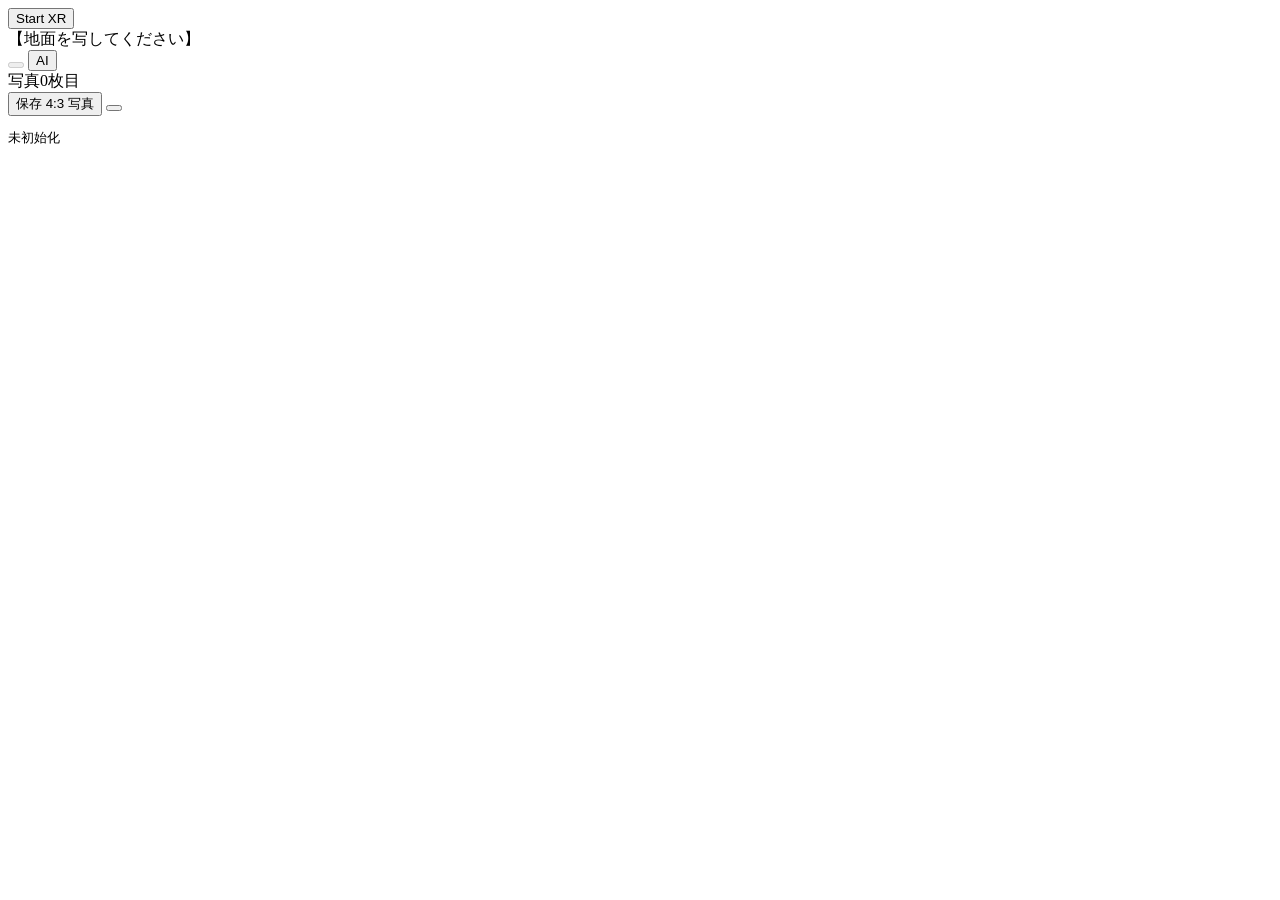
==== commit 569d94a9: "ファイルを分割 index.htmlとstyle.cssとapp.jsの３つに分割" ====
--- a/index.html
+++ b/index.html
@@ -1,521 +1,33 @@
-<!DOCTYPE html>
+<!doctype html>
 <html>
 <head>
   <meta charset="UTF-8">
   <meta name="viewport" content="width=device-width, initial-scale=1.0">
   <title>WebXR 4:3 Preview + 4:3 Capture</title>
-  <style>
-    html, body {
-      margin: 0;
-      width: 100%;
-      height: 100%;
-      overflow: hidden;
-      background: #000;
-      font-family: sans-serif;
-    }
 
-    #bottom-bar {
-      position: fixed;
-      left: 0;
-      right: 0;
-      bottom: 0;
-      height: 124px;
-      z-index: 25;
-      background: #3a3a3a;
-      display: none;
-    }
+  <link rel="stylesheet" href="./styles.css">
 
-    #bottom-bar::before {
-      content: "";
-      position: absolute;
-      left: 0;
-      right: 0;
-      top: -50px;
-      height: 65px;
-      background: transparent;
-      pointer-events: none;
-    }
-
-    body.capture-frozen #bottom-bar::before {
-      background: #fff;
-    }
-
-    #startXR, #capture, #confirm-save, #discard, #ai-button {
-      position: fixed;
-      left: 50%;
-      transform: translateX(-50%);
-      z-index: 30;
-      padding: 14px 24px;
-      border: none;
-      border-radius: 999px;
-      font-size: 16px;
-      background: rgba(255,255,255,0.92);
-      color: #111;
-      font-weight: bold;
-      box-shadow: 0 4px 12px rgba(0,0,0,0.3);
-      line-height: 1;
-      white-space: nowrap;
-      writing-mode: horizontal-tb;
-      text-orientation: mixed;
-    }
-
-    #startXR { bottom: 84px; }
-
-    #capture,
-    #confirm-save,
-    #discard {
-      padding: 0;
-      display: none;
-      border-radius: 50%;
-      color: transparent;
-      font-size: 0;
-      overflow: hidden;
-    }
-
-    #capture {
-      bottom: 24px;
-      width: 76px;
-      height: 76px;
-      align-items: center;
-      justify-content: center;
-      background: #2b2b2b;
-      border: 3px solid #696969;
-      box-shadow:
-        0 4px 12px rgba(0,0,0,0.35),
-        inset 0 0 0 3px #151515,
-        inset 0 0 0 6px #4a4a4a;
-    }
-
-    #capture::before {
-      content: "";
-      width: 56px;
-      height: 56px;
-      border-radius: 50%;
-      background: #cfcfcf;
-      border: 2px solid #9c9c9c;
-      box-shadow:
-        inset 0 2px 2px rgba(255,255,255,0.8),
-        inset 0 -2px 2px rgba(0,0,0,0.16);
-    }
-
-    #capture:active::before {
-      width: 52px;
-      height: 52px;
-      background: #bdbdbd;
-    }
-
-    #capture.unfreeze-mode {
-      top: auto;
-      bottom: 24px;
-    }
-
-    #ai-button {
-      left: calc(50% - 92px);
-      bottom: 24px;
-      width: 76px;
-      height: 76px;
-      padding: 0;
-      display: none;
-      align-items: center;
-      justify-content: center;
-      border: none;
-      border-radius: 50%;
-      background:
-        radial-gradient(circle at center,
-          #426c05 0 60%,
-          #8d8d8d 60% 68%,
-          #202020 70% 100%);
-      box-shadow: 0 4px 12px rgba(0,0,0,0.45);
-      color: rgba(0,0,0,0.58);
-      font-size: 36px;
-      font-weight: 800;
-      letter-spacing: 0;
-      line-height: 1;
-      pointer-events: auto;
-    }
-
-    #ai-button .ai-label {
-      display: block;
-      transform: none;
-      transition: transform 0.2s ease;
-    }
-
-    body.landscape-layout #ai-button .ai-label {
-      transform: rotate(90deg);
-    }
-
-    body.phone-bottom-left #ai-button .ai-label {
-      transform: rotate(-90deg);
-    }
-
-    body.phone-bottom-right #ai-button .ai-label {
-      transform: rotate(90deg);
-    }
-
-    #confirm-save,
-    #discard {
-      width: 56px;
-      height: 56px;
-      text-indent: 200%;
-    }
-
-    #confirm-save {
-      bottom: 112px;
-      background: #12a8f4;
-    }
-
-    #discard {
-      top: 112px;
-      bottom: auto;
-      background: #e51f23;
-    }
-
-    #confirm-save::before {
-      content: "";
-      position: absolute;
-      left: 50%;
-      top: 47%;
-      width: 16px;
-      height: 30px;
-      border-right: 8px solid white;
-      border-bottom: 8px solid white;
-      border-radius: 3px;
-      transform: translate(-50%, -58%) rotate(45deg);
-      pointer-events: none;
-    }
-
-    #discard::before {
-      content: "";
-      position: absolute;
-      left: 50%;
-      top: 5px;
-      width: 34px;
-      height: 18px;
-      background:
-        linear-gradient(white 0 0) center top / 8px 12px no-repeat,
-        linear-gradient(white 0 0) center bottom / 34px 8px no-repeat;
-      border-radius: 2px;
-      transform: translateX(-50%);
-      pointer-events: none;
-    }
-
-    #discard::after {
-      content: "";
-      position: absolute;
-      left: 50%;
-      top: 30px;
-      width: 22px;
-      height: 20px;
-      border-right: 5px solid white;
-      border-bottom: 5px solid white;
-      border-left: 5px solid white;
-      border-radius: 0 0 7px 7px;
-      transform: translateX(-50%) perspective(18px) rotateX(-8deg);
-      pointer-events: none;
-    }
-
-    #capture:disabled, #startXR:disabled {
-      opacity: 0.6;
-    }
-
-    body.landscape-layout #startXR,
-    body.landscape-layout #confirm-save,
-
-    body.landscape-layout #startXR {
-      bottom: calc(104px + env(safe-area-inset-bottom));
-    }
-
-    body.landscape-layout #confirm-save {
-      bottom: calc(112px + env(safe-area-inset-bottom));
-    }
-
-    body.landscape-layout #discard {
-      top: calc(112px + env(safe-area-inset-top));
-    }
-
-    body.phone-bottom-left #startXR {
-      left: calc(104px + env(safe-area-inset-left));
-      right: auto;
-      top: 70%;
-      bottom: auto;
-      transform: translateY(-50%) rotate(90deg);
-    }
-
-    body.phone-bottom-right #startXR {
-      left: auto;
-      right: calc(104px + env(safe-area-inset-right));
-      top: 50%;
-      bottom: auto;
-      transform: translateY(-50%) rotate(-90deg);
-    }
-
-    body.xr-started #bottom-bar {
-      display: block;
-    }
-
-    #output {
-      --output-half-height: 0px;
-      position: fixed;
-      top: calc(20px + env(safe-area-inset-top));
-      left: calc(20px + env(safe-area-inset-left));
-      z-index: 30;
-      background: rgba(0,0,0,0.6);
-      color: white;
-      padding: 12px;
-      white-space: pre-wrap;
-      font-size: 12px;
-      line-height: 1.35;
-      box-sizing: border-box;
-      max-width: calc(100vw - 40px);
-      max-height: calc(100vh - 40px);
-      overflow: hidden;
-      border-radius: 8px;
-      pointer-events: none;
-      transform-origin: top left;
-      transform: none;
-      transition: top 0.2s ease, left 0.2s ease, transform 0.2s ease, max-width 0.2s ease;
-    }
-
-    body.landscape-layout #output {
-      top: calc(16px + env(safe-area-inset-top));
-      left: calc(16px + env(safe-area-inset-left));
-      max-width: min(560px, calc(100vw - 144px));
-      max-height: calc(100vh - 32px);
-      transform: none;
-    }
-
-    body.output-rotate-ccw #output {
-      top: calc(16px + env(safe-area-inset-bottom));
-      left: calc(100vw - 16px - env(safe-area-inset-right));
-      max-width: calc(100vh - 32px);
-      max-height: calc(100vw - 32px);
-      transform: rotate(90deg);
-    }
-
-    body.output-rotate-cw #output {
-      top: calc(16px + env(safe-area-inset-top) + var(--output-half-height));
-      left: calc(16px + env(safe-area-inset-left));
-      max-width: calc(100vh - 32px);
-      max-height: calc(100vw - 32px);
-      transform: rotate(-90deg);
-    }
-
-    #live-layer {
-      position: fixed;
-      inset: 0;
-      z-index: 5;
-      display: none;
-      background: #000;
-      pointer-events: none;
-    }
-
-    #freeze-layer {
-      position: fixed;
-      inset: 0;
-      z-index: 10;
-      display: none;
-      background: #000;
-    }
-
-    #liveCanvas,
-    #viewCanvas {
-      width: 100%;
-      height: 100%;
-      object-fit: contain;
-      display: block;
-      background: #000;
-    }
-
-    /* 实时阶段的 4:3 取景框 */
-    #live-guide {
-      position: fixed;
-      display: none;
-      z-index: 15;
-      border: 1.5px solid rgba(255,255,255,0.95);
-      background: transparent;
-      box-shadow: 0 0 0 9999px rgba(0,0,0,0.45);
-      pointer-events: auto;
-      touch-action: none;
-      cursor: move;
-    }
-
-    #live-guide::before,
-    #live-guide::after,
-    #live-guide .corner-tr,
-    #live-guide .corner-bl {
-      content: "";
-      position: absolute;
-      width: 26px;
-      height: 26px;
-      border: 6px solid #ffd400;
-      box-sizing: border-box;
-    }
-
-    #live-guide::before {
-      top: -6px;
-      left: -6px;
-      border-right: none;
-      border-bottom: none;
-    }
-
-    #live-guide::after {
-      right: -6px;
-      bottom: -6px;
-      border-left: none;
-      border-top: none;
-    }
-
-    #live-guide .corner-tr {
-      top: -6px;
-      right: -6px;
-      border-left: none;
-      border-bottom: none;
-    }
-
-    #live-guide .corner-bl {
-      left: -6px;
-      bottom: -6px;
-      border-right: none;
-      border-top: none;
-    }
-
-    #frozen-guide {
-      position: fixed;
-      display: none;
-      z-index: 20;
-      border: 1.5px solid rgba(255,255,255,0.95);
-      background: transparent;
-      box-shadow: 0 0 0 9999px rgba(0,0,0,0.45);
-      pointer-events: none;
-    }
-
-    #frozen-guide::before,
-    #frozen-guide::after,
-    #frozen-guide .corner-tr,
-    #frozen-guide .corner-bl {
-      content: "";
-      position: absolute;
-      width: 26px;
-      height: 26px;
-      border: 6px solid #ffd400;
-      box-sizing: border-box;
-    }
-
-    #frozen-guide::before {
-      top: -6px;
-      left: -6px;
-      border-right: none;
-      border-bottom: none;
-    }
-
-    #frozen-guide::after {
-      right: -6px;
-      bottom: -6px;
-      border-left: none;
-      border-top: none;
-    }
-
-    #frozen-guide .corner-tr {
-      top: -6px;
-      right: -6px;
-      border-left: none;
-      border-bottom: none;
-    }
-
-    #frozen-guide .corner-bl {
-      left: -6px;
-      bottom: -6px;
-      border-right: none;
-      border-top: none;
-    }
-
-    .resize-handle {
-      position: absolute;
-      width: 28px;
-      height: 28px;
-      margin: -14px;
-      border-radius: 999px;
-      background: rgba(255,255,255,0.001);
-      touch-action: none;
-    }
-
-    .resize-handle.tl {
-      top: 0;
-      left: 0;
-      cursor: nwse-resize;
-    }
-
-    .resize-handle.tr {
-      top: 0;
-      right: 0;
-      cursor: nesw-resize;
-    }
-
-    .resize-handle.bl {
-      bottom: 0;
-      left: 0;
-      cursor: nesw-resize;
-    }
-
-    .resize-handle.br {
-      right: 0;
-      bottom: 0;
-      cursor: nwse-resize;
-    }
-
-    .edge-handle {
-      position: absolute;
-      background: rgba(255,255,255,0.001);
-      touch-action: none;
-    }
-
-    .edge-handle.top,
-    .edge-handle.bottom {
-      left: 16px;
-      right: 16px;
-      height: 20px;
-      margin-top: -10px;
-      margin-bottom: -10px;
-      cursor: ns-resize;
-    }
-
-    .edge-handle.top {
-      top: 0;
-    }
-
-    .edge-handle.bottom {
-      bottom: 0;
-    }
-
-    .edge-handle.left,
-    .edge-handle.right {
-      top: 16px;
-      bottom: 16px;
-      width: 20px;
-      margin-left: -10px;
-      margin-right: -10px;
-      cursor: ew-resize;
-    }
-
-    .edge-handle.left {
-      left: 0;
-    }
-
-    .edge-handle.right {
-      right: 0;
-    }
-
-    #captureCanvas {
-      display: none;
-    }
-  </style>
 </head>
 <body>
   <button id="startXR">Start XR</button>
+  <div id="loading-overlay" aria-label="加载中">
+    <div class="dot-spinner" aria-hidden="true">
+      <span></span>
+      <span></span>
+      <span></span>
+      <span></span>
+      <span></span>
+      <span></span>
+      <span></span>
+      <span></span>
+    </div>
+  </div>
+  <div id="surface-status">【地面を写してください】</div>
 <div id="white-strip"></div>
  <div id="bottom-bar">
   <button id="capture" disabled aria-label="撮影"></button>
   <button id="ai-button" aria-label="AI"><span class="ai-label">AI</span></button>
+  <div id="photo-count-label">写真0枚目</div>
  </div>
   <button id="confirm-save">保存 4:3 写真</button>
   <button id="discard" aria-label="取消冻结"></button>
@@ -532,8 +44,10 @@
   </div>
 
   <div id="live-guide">
-    <div class="corner-tr"></div>
-    <div class="corner-bl"></div>
+    <div class="guide-corner corner-tl"></div>
+    <div class="guide-corner corner-tr"></div>
+    <div class="guide-corner corner-bl"></div>
+    <div class="guide-corner corner-br"></div>
     <div class="edge-handle top" data-handle="top"></div>
     <div class="edge-handle right" data-handle="right"></div>
     <div class="edge-handle bottom" data-handle="bottom"></div>
@@ -545,1169 +59,12 @@
   </div>
 
   <div id="frozen-guide">
-    <div class="corner-tr"></div>
-    <div class="corner-bl"></div>
+    <div class="guide-corner corner-tl"></div>
+    <div class="guide-corner corner-tr"></div>
+    <div class="guide-corner corner-bl"></div>
+    <div class="guide-corner corner-br"></div>
   </div>
 
-<script>
-const output = document.getElementById("output");
-const startXRBtn = document.getElementById("startXR");
-const captureBtn = document.getElementById("capture");
-const aiBtn = document.getElementById("ai-button");
-const confirmBtn = document.getElementById("confirm-save");
-const discardBtn = document.getElementById("discard");
-
-const captureCanvas = document.getElementById("captureCanvas");
-const liveLayer = document.getElementById("live-layer");
-const liveCanvas = document.getElementById("liveCanvas");
-const freezeLayer = document.getElementById("freeze-layer");
-const viewCanvas = document.getElementById("viewCanvas");
-
-const liveGuide = document.getElementById("live-guide");
-const frozenGuide = document.getElementById("frozen-guide");
-
-let pendingOutputMetricsFrame = null;
-let hitTestSource = null;
-let currentHitTestPose = null;
-
-
-function updateOutputMetrics() {
-  if (pendingOutputMetricsFrame !== null) return;
-
-  pendingOutputMetricsFrame = requestAnimationFrame(() => {
-    pendingOutputMetricsFrame = null;
-    output.style.setProperty("--output-half-height", `${output.offsetHeight / 2}px`);
-  });
-}
-
-new MutationObserver(updateOutputMetrics).observe(output, {
-  childList: true,
-  characterData: true,
-  subtree: true
-});
-
-if ("ResizeObserver" in window) {
-  new ResizeObserver(updateOutputMetrics).observe(output);
-}
-
-updateOutputMetrics();
-
-let isFrozen = false;
-let xrSession = null;
-let xrCanvas = null;
-let gl = null;
-let glBinding = null;
-let refSpace = null;
-
-let currentPose = null;
-let currentIntrinsics = null;
-
-let initialized = false;
-let initializing = false;
-let pendingCapture = false;
-
-let copyProgram = null;
-let quadBuffer = null;
-let copyTexture = null;
-let copyFramebuffer = null;
-
-let lastCapturedROI = null;
-let currentROI = null;
-let guideSelection = { x: 0.12, y: 0.12, w: 0.76, h: 0.76 };
-let activeGuideDrag = null;
-let savedPhotoCount = 0;
-let continueMode = false;
-
-const ORIENTATION_BODY_CLASSES = [
-  "orientation-portrait-primary",
-  "orientation-portrait-secondary",
-  "orientation-landscape-primary",
-  "orientation-landscape-secondary"
-];
-
-const OUTPUT_ROTATION_CLASSES = [
-  "output-rotate-ccw",
-  "output-rotate-cw"
-];
-
-const PHONE_BOTTOM_CLASSES = [
-  "phone-bottom-left",
-  "phone-bottom-right"
-];
-
-function isDeviceLandscape(info = currentScreenOrientation || getScreenOrientationInfo(), xrDeviceOrientation = currentXRDeviceOrientation) {
-  return isXRDeviceLandscape(xrDeviceOrientation) || info.label === "横屏";
-}
-
-function updateOrientationLayout(info = getScreenOrientationInfo(), xrDeviceOrientation = currentXRDeviceOrientation) {
-  const orientationClass = getOrientationClass(info);
-  const outputRotationClass = getOutputRotationClassFromXR(xrDeviceOrientation) || getOutputRotationClass(info);
-  const landscape = isDeviceLandscape(info, xrDeviceOrientation);
-  const phoneBottomClass = landscape ? getPhoneBottomClass(info, xrDeviceOrientation) : "";
-
-  currentScreenOrientation = info;
-  document.body.classList.toggle("landscape-layout", landscape);
-  document.body.classList.toggle("portrait-layout", !landscape);
-
-  if (
-    orientationClass !== currentOrientationClass ||
-    outputRotationClass !== currentOutputRotationClass ||
-    phoneBottomClass !== currentPhoneBottomClass
-  ) {
-    document.body.classList.remove(...ORIENTATION_BODY_CLASSES, ...OUTPUT_ROTATION_CLASSES, ...PHONE_BOTTOM_CLASSES);
-    document.body.classList.add(orientationClass);
-
-    if (outputRotationClass) {
-      document.body.classList.add(outputRotationClass);
-    }
-
-    if (phoneBottomClass) {
-      document.body.classList.add(phoneBottomClass);
-    }
-
-    currentOrientationClass = orientationClass;
-    currentOutputRotationClass = outputRotationClass;
-    currentPhoneBottomClass = phoneBottomClass;
-  }
-}
-
-let currentScreenOrientation = null;
-let currentXRDeviceOrientation = null;
-let currentOrientationClass = "";
-let currentOutputRotationClass = "";
-let currentPhoneBottomClass = "";
-
-function getScreenOrientationInfo() {
-  const orientation = screen.orientation || screen.mozOrientation || screen.msOrientation;
-  const type = orientation && orientation.type ? orientation.type : "";
-  const hasOrientationAngle = orientation && typeof orientation.angle === "number";
-  const hasWindowAngle = typeof window.orientation === "number";
-  const angle = hasOrientationAngle
-    ? orientation.angle
-    : (hasWindowAngle ? window.orientation : null);
-  const normalizedAngle = angle === null ? null : ((angle % 360) + 360) % 360;
-  const isLandscape = type
-    ? type.startsWith("landscape")
-    : (normalizedAngle === null
-      ? window.innerWidth >= window.innerHeight
-      : normalizedAngle === 90 || normalizedAngle === 270);
-
-  return {
-    label: isLandscape ? "横屏" : "竖屏",
-    type: type || (isLandscape ? "landscape-fallback" : "portrait-fallback"),
-    angle
-  };
-}
-
-function getScreenOrientationLabel() {
-  return (currentScreenOrientation || getScreenOrientationInfo()).label;
-}
-
-function getNormalizedOrientationAngle(info) {
-  if (!info || typeof info.angle !== "number") {
-    return null;
-  }
-
-  return ((info.angle % 360) + 360) % 360;
-}
-
-function getOrientationClass(info) {
-  const type = info.type || "";
-  if (type.startsWith("portrait-primary")) return "orientation-portrait-primary";
-  if (type.startsWith("portrait-secondary")) return "orientation-portrait-secondary";
-  if (type.startsWith("landscape-primary")) return "orientation-landscape-primary";
-  if (type.startsWith("landscape-secondary")) return "orientation-landscape-secondary";
-
-  const angle = getNormalizedOrientationAngle(info);
-  if (info.label === "横屏") {
-    return angle === 270 ? "orientation-landscape-secondary" : "orientation-landscape-primary";
-  }
-
-  return angle === 180 ? "orientation-portrait-secondary" : "orientation-portrait-primary";
-}
-
-function getOutputRotationClass(info) {
-  const viewportIsLandscape = window.innerWidth >= window.innerHeight;
-  if (info.label !== "横屏" || viewportIsLandscape) {
-    return "";
-  }
-
-  const angle = getNormalizedOrientationAngle(info);
-  const type = info.type || "";
-  return angle === 270 || type.startsWith("landscape-secondary")
-    ? "output-rotate-cw"
-    : "output-rotate-ccw";
-}
-
-function isXRDeviceLandscape(xrDeviceOrientation) {
-  if (!xrDeviceOrientation) {
-    return false;
-  }
-
-  return Math.abs(xrDeviceOrientation.right.y) > Math.abs(xrDeviceOrientation.up.y);
-}
-
-function getPhoneBottomClass(info, xrDeviceOrientation) {
-  if (isXRDeviceLandscape(xrDeviceOrientation)) {
-    return xrDeviceOrientation.right.y >= 0
-      ? "phone-bottom-right"
-      : "phone-bottom-left";
-  }
-
-  if (info.label !== "横屏") {
-    return "";
-  }
-
-  const angle = getNormalizedOrientationAngle(info);
-  const type = info.type || "";
-  if (angle === 270 || type.startsWith("landscape-secondary")) {
-    return "phone-bottom-left";
-  }
-
-  return "phone-bottom-right";
-}
-
-function getOutputRotationClassFromXR(xrDeviceOrientation) {
-  const viewportIsLandscape = window.innerWidth >= window.innerHeight;
-  if (!xrDeviceOrientation || viewportIsLandscape) {
-    return "";
-  }
-
-  if (!isXRDeviceLandscape(xrDeviceOrientation)) {
-    return "";
-  }
-
-  return xrDeviceOrientation.right.y >= 0
-    ? "output-rotate-ccw"
-    : "output-rotate-cw";
-}
-
-function formatScreenOrientationInfo(info) {
-  const angle = info.angle === null ? "unknown" : `${info.angle}deg`;
-  return `${info.label} (${info.type}, angle=${angle})`;
-}
-
-function updateScreenOrientation() {
-  updateOrientationLayout();
-}
-
-const RAD_TO_DEG = 180 / Math.PI;
-
-function clamp(value, min, max) {
-  return Math.min(Math.max(value, min), max);
-}
-
-function radiansToDegrees(radians) {
-  return radians * RAD_TO_DEG;
-}
-
-function rotateVectorByQuaternion(vector, quaternion) {
-  const x = vector.x;
-  const y = vector.y;
-  const z = vector.z;
-  const qx = quaternion.x;
-  const qy = quaternion.y;
-  const qz = quaternion.z;
-  const qw = quaternion.w;
-
-  const ix = qw * x + qy * z - qz * y;
-  const iy = qw * y + qz * x - qx * z;
-  const iz = qw * z + qx * y - qy * x;
-  const iw = -qx * x - qy * y - qz * z;
-
-  return {
-    x: ix * qw + iw * -qx + iy * -qz - iz * -qy,
-    y: iy * qw + iw * -qy + iz * -qx - ix * -qz,
-    z: iz * qw + iw * -qz + ix * -qy - iy * -qx
-  };
-}
-
-function getXRDeviceOrientation(transform) {
-  if (!transform || !transform.orientation) {
-    return null;
-  }
-
-  const forward = rotateVectorByQuaternion({ x: 0, y: 0, z: -1 }, transform.orientation);
-  const up = rotateVectorByQuaternion({ x: 0, y: 1, z: 0 }, transform.orientation);
-  const right = rotateVectorByQuaternion({ x: 1, y: 0, z: 0 }, transform.orientation);
-  const topVertical = Math.abs(up.y);
-  const sideVertical = Math.abs(right.y);
-  const label = topVertical >= sideVertical
-    ? (up.y >= 0 ? "XR竖屏(顶部朝上)" : "XR竖屏(顶部朝下)")
-    : (right.y >= 0 ? "XR横屏(右边朝上)" : "XR横屏(左边朝上)");
-
-  return {
-    label,
-    yaw: radiansToDegrees(Math.atan2(-forward.x, -forward.z)),
-    pitch: radiansToDegrees(Math.asin(clamp(forward.y, -1, 1))),
-    roll: radiansToDegrees(Math.atan2(right.y, up.y)),
-    forward,
-    up,
-    right
-  };
-}
-
-function formatVector3(vector) {
-  return `${vector.x.toFixed(2)},${vector.y.toFixed(2)},${vector.z.toFixed(2)}`;
-}
-
-function getCameraIntrinsics(projectionMatrix, viewport) {
-  const p = projectionMatrix;
-  const cx = (1 - p[8]) * viewport.width / 2 + viewport.x;
-  const cy = (1 - p[9]) * viewport.height / 2 + viewport.y;
-  const fx = viewport.width / 2 * p[0];
-  const fy = viewport.height / 2 * p[5];
-  const skew = viewport.width / 2 * p[4];
-  return { fx, fy, cx, cy, skew };
-}
-
-function downloadBlob(blob, filename) {
-  const url = URL.createObjectURL(blob);
-  const a = document.createElement("a");
-  a.href = url;
-  a.download = filename;
-  a.click();
-  URL.revokeObjectURL(url);
-}
-
-function downloadJson(obj, filename) {
-  const blob = new Blob([JSON.stringify(obj, null, 2)], {
-    type: "application/json"
-  });
-  downloadBlob(blob, filename);
-}
-
-async function blobFromCanvas(canvas, type = "image/png", quality) {
-  return await new Promise((resolve, reject) => {
-    canvas.toBlob((blob) => {
-      if (!blob) {
-        reject(new Error("toBlob failed"));
-        return;
-      }
-      resolve(blob);
-    }, type, quality);
-  });
-}
-
-function createProgram(gl, vsSource, fsSource) {
-  const vs = gl.createShader(gl.VERTEX_SHADER);
-  gl.shaderSource(vs, vsSource);
-  gl.compileShader(vs);
-  if (!gl.getShaderParameter(vs, gl.COMPILE_STATUS)) {
-    throw new Error("Vertex shader compile failed: " + gl.getShaderInfoLog(vs));
-  }
-
-  const fs = gl.createShader(gl.FRAGMENT_SHADER);
-  gl.shaderSource(fs, fsSource);
-  gl.compileShader(fs);
-  if (!gl.getShaderParameter(fs, gl.COMPILE_STATUS)) {
-    throw new Error("Fragment shader compile failed: " + gl.getShaderInfoLog(fs));
-  }
-
-  const program = gl.createProgram();
-  gl.attachShader(program, vs);
-  gl.attachShader(program, fs);
-  gl.linkProgram(program);
-  if (!gl.getProgramParameter(program, gl.LINK_STATUS)) {
-    throw new Error("Program link failed: " + gl.getProgramInfoLog(program));
-  }
-
-  return program;
-}
-
-function initCameraCopyPipeline() {
-  const vsSource = `
-    attribute vec2 aPosition;
-    varying vec2 vUv;
-    void main() {
-      vUv = (aPosition + 1.0) * 0.5;
-      gl_Position = vec4(aPosition, 0.0, 1.0);
-    }
-  `;
-
-  const fsSource = `
-    precision mediump float;
-    varying vec2 vUv;
-    uniform sampler2D uCameraTexture;
-    void main() {
-      vec2 uv = vec2(vUv.x, 1.0 - vUv.y);
-      gl_FragColor = texture2D(uCameraTexture, uv);
-    }
-  `;
-
-  copyProgram = createProgram(gl, vsSource, fsSource);
-
-  quadBuffer = gl.createBuffer();
-  gl.bindBuffer(gl.ARRAY_BUFFER, quadBuffer);
-  gl.bufferData(
-    gl.ARRAY_BUFFER,
-    new Float32Array([
-      -1, -1,
-       1, -1,
-      -1,  1,
-       1,  1
-    ]),
-    gl.STATIC_DRAW
-  );
-
-  copyTexture = gl.createTexture();
-  copyFramebuffer = gl.createFramebuffer();
-}
-
-async function startXR() {
-  if (!navigator.xr) {
-    throw new Error("WebXR not supported");
-  }
-
-  const supported = await navigator.xr.isSessionSupported("immersive-ar");
-  if (!supported) {
-    throw new Error("immersive-ar not supported");
-  }
-
-  xrCanvas = document.createElement("canvas");
-  xrCanvas.style.display = "none";
-  document.body.appendChild(xrCanvas);
-
-  gl = xrCanvas.getContext("webgl", {
-    xrCompatible: true,
-    alpha: true,
-    preserveDrawingBuffer: false
-  });
-  if (!gl) {
-    throw new Error("WebGL init failed");
-  }
-
-  xrSession = await navigator.xr.requestSession("immersive-ar", {
-    requiredFeatures: ["camera-access", "hit-test"],
-    optionalFeatures: ["dom-overlay", "local-floor"],
-    domOverlay: { root: document.body }
-  });
-
-  xrSession.updateRenderState({
-    baseLayer: new XRWebGLLayer(xrSession, gl)
-  });
-
-  glBinding = new XRWebGLBinding(xrSession, gl);
-  try {
-    refSpace = await xrSession.requestReferenceSpace("local-floor");
-  } catch {
-    refSpace = await xrSession.requestReferenceSpace("local");
-  }
-
-  const viewerSpace = await xrSession.requestReferenceSpace("viewer");
-  hitTestSource = await xrSession.requestHitTestSource({
-    space: viewerSpace
-  });
-
-  initCameraCopyPipeline();
-
-  showLiveFourThreeGuide();
-  xrSession.requestAnimationFrame(onXRFrame);
-
-  // 初始化屏幕方向
-  updateScreenOrientation();
-  // 监听屏幕方向变化
-  if (screen.orientation && screen.orientation.addEventListener) {
-    screen.orientation.addEventListener("change", updateScreenOrientation);
-  }
-}
-
-function renderCameraTextureToCanvas(cameraTexture, width, height) {
-  captureCanvas.width = width;
-  captureCanvas.height = height;
-
-  gl.bindTexture(gl.TEXTURE_2D, copyTexture);
-  gl.texParameteri(gl.TEXTURE_2D, gl.TEXTURE_MIN_FILTER, gl.LINEAR);
-  gl.texParameteri(gl.TEXTURE_2D, gl.TEXTURE_MAG_FILTER, gl.LINEAR);
-  gl.texParameteri(gl.TEXTURE_2D, gl.TEXTURE_WRAP_S, gl.CLAMP_TO_EDGE);
-  gl.texParameteri(gl.TEXTURE_2D, gl.TEXTURE_WRAP_T, gl.CLAMP_TO_EDGE);
-  gl.texImage2D(
-    gl.TEXTURE_2D,
-    0,
-    gl.RGBA,
-    width,
-    height,
-    0,
-    gl.RGBA,
-    gl.UNSIGNED_BYTE,
-    null
-  );
-
-  gl.bindFramebuffer(gl.FRAMEBUFFER, copyFramebuffer);
-  gl.framebufferTexture2D(
-    gl.FRAMEBUFFER,
-    gl.COLOR_ATTACHMENT0,
-    gl.TEXTURE_2D,
-    copyTexture,
-    0
-  );
-
-  if (gl.checkFramebufferStatus(gl.FRAMEBUFFER) !== gl.FRAMEBUFFER_COMPLETE) {
-    throw new Error("Offscreen framebuffer incomplete");
-  }
-
-  gl.viewport(0, 0, width, height);
-  gl.useProgram(copyProgram);
-
-  const posLoc = gl.getAttribLocation(copyProgram, "aPosition");
-  const texLoc = gl.getUniformLocation(copyProgram, "uCameraTexture");
-
-  gl.bindBuffer(gl.ARRAY_BUFFER, quadBuffer);
-  gl.enableVertexAttribArray(posLoc);
-  gl.vertexAttribPointer(posLoc, 2, gl.FLOAT, false, 0, 0);
-
-  gl.activeTexture(gl.TEXTURE0);
-  gl.bindTexture(gl.TEXTURE_2D, cameraTexture);
-  gl.uniform1i(texLoc, 0);
-
-  gl.drawArrays(gl.TRIANGLE_STRIP, 0, 4);
-
-  const pixels = new Uint8Array(width * height * 4);
-  gl.readPixels(0, 0, width, height, gl.RGBA, gl.UNSIGNED_BYTE, pixels);
-
-  const ctx = captureCanvas.getContext("2d");
-  const imageData = ctx.createImageData(width, height);
-
-  for (let y = 0; y < height; y++) {
-    const srcRow = height - 1 - y;
-    const srcStart = srcRow * width * 4;
-    const dstStart = y * width * 4;
-    imageData.data.set(
-      pixels.subarray(srcStart, srcStart + width * 4),
-      dstStart
-    );
-  }
-
-  ctx.putImageData(imageData, 0, 0);
-  gl.bindFramebuffer(gl.FRAMEBUFFER, null);
-}
-
-function getDisplayFourThreeTargetRatio() {
-  return window.innerWidth >= window.innerHeight ? 4 / 3 : 3 / 4;
-}
-
-function getDisplayFourThreeLabel() {
-  return getDisplayFourThreeTargetRatio() > 1 ? "4:3横向" : "3:4竖向";
-}
-
-function computeCenteredFourThreeROI(width, height) {
-  const targetRatio = getDisplayFourThreeTargetRatio();
-  const sourceRatio = width / height;
-
-  let sx, sy, sWidth, sHeight;
-
-  if (sourceRatio > targetRatio) {
-    sHeight = height;
-    sWidth = Math.round(height * targetRatio);
-    sx = Math.round((width - sWidth) / 2);
-    sy = 0;
-  } else {
-    sWidth = width;
-    sHeight = Math.round(width / targetRatio);
-    sx = 0;
-    sy = Math.round((height - sHeight) / 2);
-  }
-
-  return { sx, sy, sWidth, sHeight, targetRatio };
-}
-
-function drawROIToCanvas(sourceCanvas, targetCanvas, roi) {
-  targetCanvas.width = roi.sWidth;
-  targetCanvas.height = roi.sHeight;
-
-  const ctx = targetCanvas.getContext("2d");
-  ctx.setTransform(1, 0, 0, 1, 0, 0);
-  ctx.clearRect(0, 0, targetCanvas.width, targetCanvas.height);
-  ctx.save();
-  ctx.translate(0, targetCanvas.height);
-  ctx.scale(1, -1);
-  ctx.drawImage(
-    sourceCanvas,
-    roi.sx, roi.sy, roi.sWidth, roi.sHeight,
-    0, 0, roi.sWidth, roi.sHeight
-  );
-  ctx.restore();
-}
-
-function updatePreviewFromCamera(cameraTexture, camera, targetCanvas) {
-  renderCameraTextureToCanvas(cameraTexture, camera.width, camera.height);
-
-  const roi = computeCenteredFourThreeROI(camera.width, camera.height);
-  drawROIToCanvas(captureCanvas, targetCanvas, roi);
-  return roi;
-}
-
-function clampGuideSelection(selection) {
-  const minWidth = 0.15;
-  const minHeight = 0.15;
-  const w = Math.min(1, Math.max(minWidth, selection.w));
-  const h = Math.min(1, Math.max(minHeight, selection.h));
-  return {
-    x: Math.min(1 - w, Math.max(0, selection.x)),
-    y: Math.min(1 - h, Math.max(0, selection.y)),
-    w,
-    h
-  };
-}
-
-function getDisplayedCanvasRect(canvas) {
-  if (!canvas.width || !canvas.height) {
-    return null;
-  }
-
-  const containerWidth = window.innerWidth;
-  const containerHeight = window.innerHeight;
-  const scale = Math.min(containerWidth / canvas.width, containerHeight / canvas.height);
-  const width = canvas.width * scale;
-  const height = canvas.height * scale;
-
-  return {
-    left: (containerWidth - width) / 2,
-    top: (containerHeight - height) / 2,
-    width,
-    height
-  };
-}
-
-function getGuideRectInROI(roi = currentROI) {
-  if (!roi) {
-    return null;
-  }
-
-  const roiWidth = roi.sWidth;
-  const roiHeight = roi.sHeight;
-
-  return {
-    x: Math.round(guideSelection.x * roiWidth),
-    y: Math.round(guideSelection.y * roiHeight),
-    w: Math.round(guideSelection.w * roiWidth),
-    h: Math.round(guideSelection.h * roiHeight)
-  };
-}
-
-function getNormalizedGuideRectInROI() {
-  const normalized = clampGuideSelection(guideSelection);
-  return {
-    x: normalized.x,
-    y: normalized.y,
-    w: normalized.w,
-    h: normalized.h
-  };
-}
-
-function formatNormalizedRect(rect) {
-  if (!rect) {
-    return "x:0.0000, y:0.0000, w:0.0000, h:0.0000";
-  }
-
-  return (
-    `x:${rect.x.toFixed(4)}, ` +
-    `y:${rect.y.toFixed(4)}, ` +
-    `w:${rect.w.toFixed(4)}, ` +
-    `h:${rect.h.toFixed(4)}`
-  );
-}
-
-function updateGuideFrame(element, canvas) {
-  const displayRect = getDisplayedCanvasRect(canvas);
-  if (!displayRect) {
-    return;
-  }
-
-  guideSelection = clampGuideSelection(guideSelection);
-
-  element.style.left = `${displayRect.left + displayRect.width * guideSelection.x}px`;
-  element.style.top = `${displayRect.top + displayRect.height * guideSelection.y}px`;
-  element.style.width = `${displayRect.width * guideSelection.w}px`;
-  element.style.height = `${displayRect.height * guideSelection.h}px`;
-}
-
-function syncGuideFrames() {
-  if (!isFrozen) {
-    updateGuideFrame(liveGuide, liveCanvas);
-  }
-
-  if (freezeLayer.style.display === "block") {
-    updateGuideFrame(frozenGuide, viewCanvas);
-  }
-}
-
-function updateGuideSelectionFromPointer(clientX, clientY) {
-  const displayRect = getDisplayedCanvasRect(liveCanvas);
-  if (!displayRect || !activeGuideDrag) {
-    return;
-  }
-
-  const px = (clientX - displayRect.left) / displayRect.width;
-  const py = (clientY - displayRect.top) / displayRect.height;
-  const start = activeGuideDrag.start;
-
-  if (activeGuideDrag.mode === "move") {
-    guideSelection = clampGuideSelection({
-      x: px - activeGuideDrag.offsetX,
-      y: py - activeGuideDrag.offsetY,
-      w: start.w,
-      h: start.h
-    });
-    return;
-  }
-
-  let next;
-  if (activeGuideDrag.mode === "tl") {
-    const right = start.x + start.w;
-    const bottom = start.y + start.h;
-    next = { x: px, y: py, w: right - px, h: bottom - py };
-  } else if (activeGuideDrag.mode === "tr") {
-    const left = start.x;
-    const bottom = start.y + start.h;
-    next = { x: left, y: py, w: px - left, h: bottom - py };
-  } else if (activeGuideDrag.mode === "bl") {
-    const right = start.x + start.w;
-    const top = start.y;
-    next = { x: px, y: top, w: right - px, h: py - top };
-  } else if (activeGuideDrag.mode === "br") {
-    const left = start.x;
-    const top = start.y;
-    next = { x: left, y: top, w: px - left, h: py - top };
-  } else if (activeGuideDrag.mode === "left") {
-    const right = start.x + start.w;
-    next = { x: px, y: start.y, w: right - px, h: start.h };
-  } else if (activeGuideDrag.mode === "right") {
-    next = { x: start.x, y: start.y, w: px - start.x, h: start.h };
-  } else if (activeGuideDrag.mode === "top") {
-    const bottom = start.y + start.h;
-    next = { x: start.x, y: py, w: start.w, h: bottom - py };
-  } else {
-    next = { x: start.x, y: start.y, w: start.w, h: py - start.y };
-  }
-
-  guideSelection = clampGuideSelection(next);
-}
-
-function beginGuideDrag(event) {
-  const handle = event.target.dataset.handle;
-  const displayRect = getDisplayedCanvasRect(liveCanvas);
-  if (!displayRect) {
-    return;
-  }
-
-  event.preventDefault();
-  const px = (event.clientX - displayRect.left) / displayRect.width;
-  const py = (event.clientY - displayRect.top) / displayRect.height;
-
-  activeGuideDrag = {
-    mode: handle || "move",
-    start: { ...guideSelection },
-    offsetX: px - guideSelection.x,
-    offsetY: py - guideSelection.y,
-    pointerId: event.pointerId
-  };
-
-  liveGuide.setPointerCapture(event.pointerId);
-}
-
-function updateGuideDebugText() {
-  syncGuideFrames();
-}
-
-function showLiveFourThreeGuide() {
-  liveLayer.style.display = "block";
-  updateGuideFrame(liveGuide, liveCanvas);
-  liveGuide.style.display = "block";
-}
-
-function showFrozenGuide() {
-  updateGuideFrame(frozenGuide, viewCanvas);
-  frozenGuide.style.display = "block";
-}
-
-async function performCaptureFromXRFrame(time, frame, view) {
-  const camera = view.camera;
-  if (!camera) {
-    throw new Error("XRView.camera unavailable");
-  }
-
-  const cameraTexture = glBinding.getCameraImage(camera);
-  if (!cameraTexture) {
-    throw new Error("getCameraImage failed");
-  }
-
-  const roi = updatePreviewFromCamera(cameraTexture, camera, viewCanvas);
-  lastCapturedROI = roi;
-
-  isFrozen = true;
-  document.body.classList.add("capture-frozen");
-  liveLayer.style.display = "none";
-  freezeLayer.style.display = "block";
-  confirmBtn.style.display = "block";
-  discardBtn.style.display = "block";
-  confirmBtn.textContent = continueMode ? "完了" : "保存 4:3 写真";
-  confirmBtn.setAttribute("aria-label", continueMode ? "完了" : "保存 4:3 写真");
-  discardBtn.setAttribute("aria-label", "取消冻结");
-  captureBtn.setAttribute("aria-label", "Unfreeze");
-  captureBtn.classList.add("unfreeze-mode");
-
-  liveGuide.style.display = "none";
-  showFrozenGuide();
-
-  const guideNormalized = getNormalizedGuideRectInROI();
-
-  output.textContent =
-    "画面はフリーズしています。\n" +
-    `ROI(4:3) = x:${roi.sx}, y:${roi.sy}, w:${roi.sWidth}, h:${roi.sHeight}\n` +
-    `guide-in-roi-normalized = ${formatNormalizedRect(guideNormalized)}\n\n` +
-    (continueMode ? "上のボタンで保存、下のボタンで続き撮影、さらに上のボタンで完了してください" : "上のボタンで保存、下のボタンで続き撮影してください");
-}
-
-function exitFreeze() {
-  isFrozen = false;
-  document.body.classList.remove("capture-frozen");
-  liveLayer.style.display = "block";
-  freezeLayer.style.display = "none";
-  confirmBtn.style.display = "none";
-  discardBtn.style.display = "none";
-  confirmBtn.textContent = "保存 4:3 写真";
-  confirmBtn.setAttribute("aria-label", "保存 4:3 写真");
-  frozenGuide.style.display = "none";
-  captureBtn.setAttribute("aria-label", "撮影");
-  captureBtn.classList.remove("unfreeze-mode");
-  savedPhotoCount = 0;
-  continueMode = false;
-  showLiveFourThreeGuide();
-}
-
-function rotatedCanvasForSave(srcCanvas) {
-  const rotationClass = currentOutputRotationClass || getOutputRotationClass(currentScreenOrientation) || getOutputRotationClassFromXR(currentXRDeviceOrientation);
-  let angle = 0;
-  if (rotationClass === "output-rotate-ccw") {
-    angle = -Math.PI / 2; // rotate counter-clockwise 90deg
-  } else if (rotationClass === "output-rotate-cw") {
-    angle = Math.PI / 2; // rotate clockwise 90deg
-  }
-
-  if (angle === 0) return srcCanvas;
-
-  const dst = document.createElement("canvas");
-  dst.width = srcCanvas.height;
-  dst.height = srcCanvas.width;
-  const ctx = dst.getContext("2d");
-  ctx.save();
-  if (angle === Math.PI / 2) {
-    ctx.translate(dst.width, 0);
-    ctx.rotate(angle);
-  } else {
-    // -PI/2
-    ctx.translate(0, dst.height);
-    ctx.rotate(angle);
-  }
-  ctx.drawImage(srcCanvas, 0, 0);
-  ctx.restore();
-  return dst;
-}
-
-async function saveFourThreePhotoAndJson() {
-  const rotated = rotatedCanvasForSave(viewCanvas);
-  const photoBlob = await blobFromCanvas(rotated, "image/png");
-  const guideInROI = getGuideRectInROI(lastCapturedROI);
-  const guideInROINormalized = getNormalizedGuideRectInROI();
-
-  const rotationDegrees = (rotated === viewCanvas) ? 0 : (currentOutputRotationClass === "output-rotate-cw" ? 90 : -90);
-
-  const payload = {
-    metadata: {
-      capturedAt: Date.now(),
-      pose: currentPose,
-      intrinsics: currentIntrinsics,
-      imageSize: {
-        width: rotated.width,
-        height: rotated.height
-      },
-      roi: lastCapturedROI,
-      guideInROI,
-      guideInROINormalized,
-      rotationAppliedDegrees: rotationDegrees
-    }
-  };
-
-  const basename = `capture_4x3_${Date.now()}`;
-  downloadBlob(photoBlob, `${basename}.png`);
-  downloadJson(payload, `${basename}.json`);
-
-  savedPhotoCount++;
-  continueMode = true;
-
-  confirmBtn.textContent = "完了";
-  confirmBtn.setAttribute("aria-label", "完了");
-  output.textContent =
-    `写真を保存しました (写真数量:${savedPhotoCount})\n` +
-    `guide-in-roi-normalized=${formatNormalizedRect(guideInROINormalized)}\n\n` +
-    "下のボタンで続き撮影するか、上のボタンで終了してください";
-}
-
-function onXRFrame(time, frame) {
-  xrSession.requestAnimationFrame(onXRFrame);
-
-  const baseLayer = xrSession.renderState.baseLayer;
-  const pose = frame.getViewerPose(refSpace);
-  if (!pose) return;
-
-  gl.bindFramebuffer(gl.FRAMEBUFFER, baseLayer.framebuffer);
-  gl.clearColor(0, 0, 0, 0);
-  gl.clear(gl.COLOR_BUFFER_BIT | gl.DEPTH_BUFFER_BIT);
-
-  const view = pose.views[0];
-  const t = view.transform;
-  const viewport = baseLayer.getViewport(view);
-  const camera = view.camera;
-  const screenOrientation = getScreenOrientationInfo();
-  const xrDeviceOrientation = getXRDeviceOrientation(t);
-
-  currentXRDeviceOrientation = xrDeviceOrientation;
-  updateOrientationLayout(screenOrientation, xrDeviceOrientation);
-
-  currentPose = {
-    timestamp: time,
-    screenOrientation,
-    xrDeviceOrientation,
-    position: {
-      x: t.position.x,
-      y: t.position.y,
-      z: t.position.z
-    },
-    orientation: {
-      x: t.orientation.x,
-      y: t.orientation.y,
-      z: t.orientation.z,
-      w: t.orientation.w
-    },
-    viewMatrix: Array.from(view.transform.inverse.matrix)
-  };
-
-  currentIntrinsics = getCameraIntrinsics(view.projectionMatrix, viewport);
-
-  currentHitTestPose = null;
-  if (hitTestSource) {
-    const hitTestResults = frame.getHitTestResults(hitTestSource);
-    if (hitTestResults.length > 0) {
-      const hit = hitTestResults[0];
-      const hitPose = hit.getPose(refSpace);
-      if (hitPose) {
-        currentHitTestPose = {
-          position: {
-            x: hitPose.transform.position.x,
-            y: hitPose.transform.position.y,
-            z: hitPose.transform.position.z
-          },
-          orientation: {
-            x: hitPose.transform.orientation.x,
-            y: hitPose.transform.orientation.y,
-            z: hitPose.transform.orientation.z,
-            w: hitPose.transform.orientation.w
-          }
-        };
-      }
-    }
-  }
-
-  if (!isFrozen) {
-    let roi = null;
-
-    if (camera) {
-      const cameraTexture = glBinding.getCameraImage(camera);
-      if (cameraTexture) {
-        roi = updatePreviewFromCamera(cameraTexture, camera, liveCanvas);
-        currentROI = roi;
-        lastCapturedROI = roi;
-        syncGuideFrames();
-      }
-    }
-
-    const guideInROI = getGuideRectInROI(roi);
-    const guideInROINormalized = getNormalizedGuideRectInROI();
-    const xrOrientationText = currentXRDeviceOrientation
-      ? `XR手机方向=${currentXRDeviceOrientation.label}\n` +
-        `yaw=${currentXRDeviceOrientation.yaw.toFixed(1)}, ` +
-        `pitch=${currentXRDeviceOrientation.pitch.toFixed(1)}, ` +
-        `roll=${currentXRDeviceOrientation.roll.toFixed(1)}\n` +
-        `forward=${formatVector3(currentXRDeviceOrientation.forward)}\n\n`
-      : "XR手机方向=未知\n\n";
-    const hitTestText = currentHitTestPose
-      ? `hit-test=検出あり\n` +
-        `x=${currentHitTestPose.position.x.toFixed(3)}, ` +
-        `y=${currentHitTestPose.position.y.toFixed(3)}, ` +
-        `z=${currentHitTestPose.position.z.toFixed(3)}\n\n`
-      : "hit-test=未検出\n\n";
-    const floorDistanceText = currentPose
-      ? `床面までの距離=${Math.abs(currentPose.position.y).toFixed(2)}m\n\n`
-      : "床面までの距離=未取得\n\n";
-
-    /*
-    output.textContent =
-      "WebXR中...\n" +
-      `屏幕方向=${formatScreenOrientationInfo(screenOrientation)}\n` +
-      `文字方向=${currentOutputRotationClass || "normal"}\n` +
-      `画面比例=${getDisplayFourThreeLabel()}\n` +
-      xrOrientationText +
-      hitTestText +
-      floorDistanceText +
-      "=== Pose ===\n" +
-      `xp=${currentPose.position.x.toFixed(3)}\n` +
-      `yp=${currentPose.position.y.toFixed(3)}\n` +
-      `zp=${currentPose.position.z.toFixed(3)}\n\n` +
-      `xo=${currentPose.orientation.x.toFixed(3)}\n` +
-      `yo=${currentPose.orientation.y.toFixed(3)}\n` +
-      `zo=${currentPose.orientation.z.toFixed(3)}\n` +
-      `wo=${currentPose.orientation.w.toFixed(3)}\n\n` +
-      "=== Intrinsics ===\n" +
-      `fx=${currentIntrinsics.fx.toFixed(2)}\n` +
-      `fy=${currentIntrinsics.fy.toFixed(2)}\n` +
-      `cx=${currentIntrinsics.cx.toFixed(2)}\n` +
-      `cy=${currentIntrinsics.cy.toFixed(2)}\n` +
-      `guide-in-roi-normalized=${formatNormalizedRect(guideInROINormalized)}` +
-      (guideInROI
-        ? `, guide-in-roi=x:${guideInROI.x}, y:${guideInROI.y}, w:${guideInROI.w}, h:${guideInROI.h}\n`
-        : "\n") +
-      (roi
-        ? `4:3-roi=${roi.sx},${roi.sy},${roi.sWidth},${roi.sHeight}\npreview-size=${roi.sWidth}x${roi.sHeight}`
-        : "");
-    */
-  }
-
-  if (pendingCapture) {
-    pendingCapture = false;
-    captureBtn.disabled = true;
-
-    Promise.resolve()
-      .then(() => performCaptureFromXRFrame(time, frame, view))
-      .catch((e) => {
-        console.error(e);
-        output.textContent = "失败: " + e.message;
-      })
-      .finally(() => {
-        captureBtn.disabled = !initialized;
-      });
-  }
-}
-
-async function initAll() {
-  if (initialized || initializing) return;
-  initializing = true;
-
-  try {
-    output.textContent = "initializing...\n启动 WebXR...";
-    await startXR();
-
-    initialized = true;
-    document.body.classList.add("xr-started");
-    captureBtn.style.display = "flex";
-    aiBtn.style.display = "flex";
-    captureBtn.disabled = false;
-    startXRBtn.disabled = true;
-    startXRBtn.style.display = "none";
-    output.textContent = "initialized\nclick 撮影 to capture 4:3 photo";
-  } finally {
-    initializing = false;
-  }
-}
-
-startXRBtn.addEventListener("click", async () => {
-  try {
-    if (initialized || initializing) return;
-    startXRBtn.disabled = true;
-    output.textContent = "Startup...";
-    await initAll();
-  } catch (e) {
-    console.error(e);
-    startXRBtn.disabled = false;
-    output.textContent = "Startup failed: " + e.message;
-  }
-});
-
-captureBtn.addEventListener("click", () => {
-  if (!initialized) return;
-
-  if (!isFrozen) {
-    pendingCapture = true;
-    output.textContent = "capturing 4:3...";
-  } else {
-    pendingCapture = true;
-    output.textContent = "capturing next 4:3...";
-  }
-});
-
-discardBtn.addEventListener("click", () => {
-  if (!initialized || !isFrozen) return;
-  exitFreeze();
-  output.textContent = "取消冻结，返回实时预览";
-});
-
-confirmBtn.addEventListener("click", async () => {
-  if (isFrozen) {
-    if (continueMode) {
-      exitFreeze();
-      output.textContent = "撮影終了。次回の撮影を開始してください";
-    } else {
-      try {
-        await saveFourThreePhotoAndJson();
-      } catch (e) {
-        console.error(e);
-        output.textContent = "保存できませんでした: " + e.message;
-      }
-    }
-  }
-});
-
-
-
-function handleOrientationChange() {
-  updateOrientationLayout();
-  syncGuideFrames();
-}
-
-updateOrientationLayout();
-
-window.addEventListener("resize", handleOrientationChange);
-window.addEventListener("orientationchange", handleOrientationChange);
-
-if (screen.orientation && screen.orientation.addEventListener) {
-  screen.orientation.addEventListener("change", handleOrientationChange);
-}
-
-window.addEventListener("beforeunload", () => {
-  if (xrSession) {
-    xrSession.end().catch(() => {});
-  }
-});
-
-liveGuide.addEventListener("pointerdown", beginGuideDrag);
-
-liveGuide.addEventListener("pointermove", (event) => {
-  if (!activeGuideDrag || activeGuideDrag.pointerId !== event.pointerId) {
-    return;
-  }
-
-  event.preventDefault();
-  updateGuideSelectionFromPointer(event.clientX, event.clientY);
-  syncGuideFrames();
-});
-
-liveGuide.addEventListener("pointerup", (event) => {
-  if (!activeGuideDrag || activeGuideDrag.pointerId !== event.pointerId) {
-    return;
-  }
-
-  liveGuide.releasePointerCapture(event.pointerId);
-  activeGuideDrag = null;
-});
-
-liveGuide.addEventListener("pointercancel", (event) => {
-  if (!activeGuideDrag || activeGuideDrag.pointerId !== event.pointerId) {
-    return;
-  }
-
-  liveGuide.releasePointerCapture(event.pointerId);
-  activeGuideDrag = null;
-});
-</script>
+<script src="./app.js"></script>
 </body>
 </html>
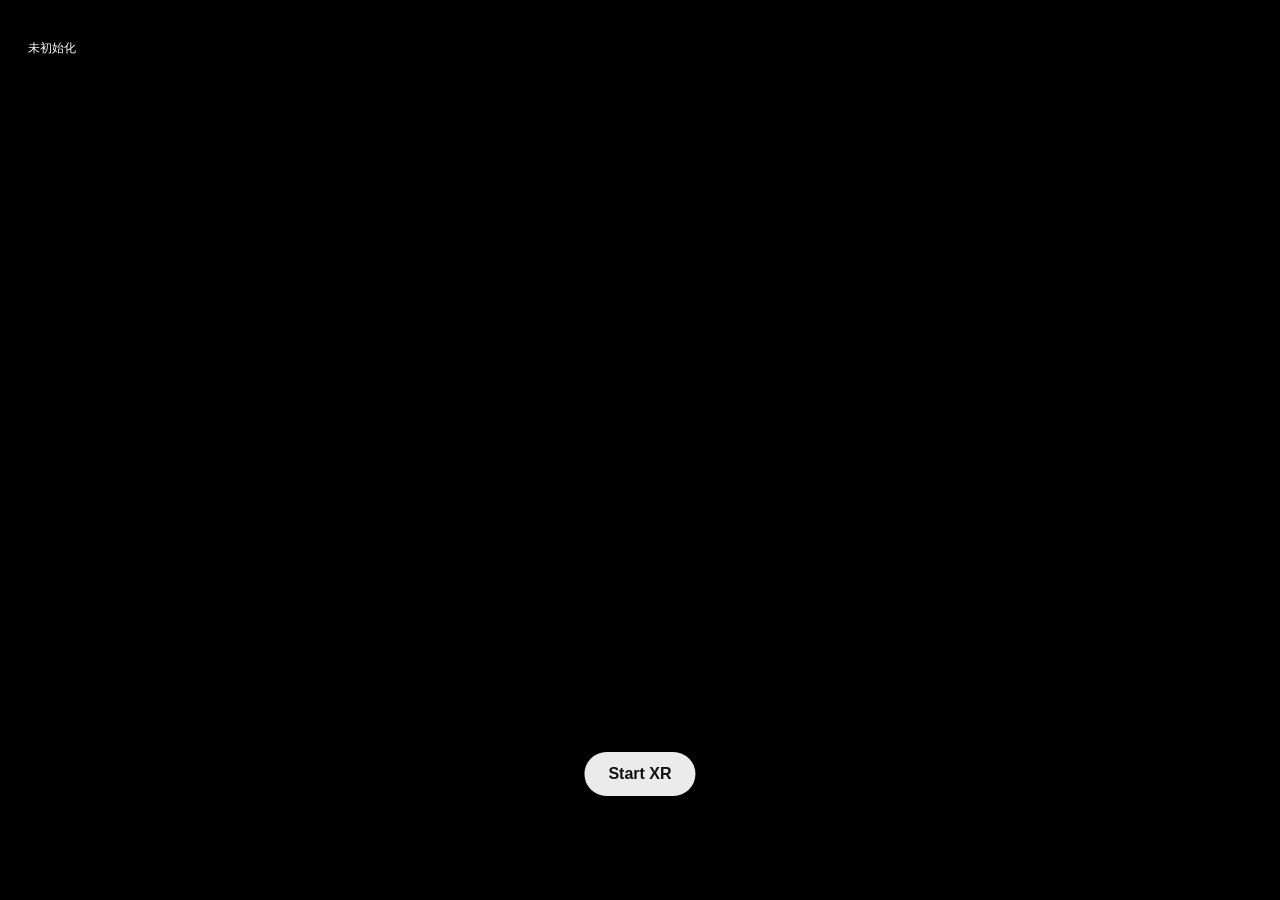
==== commit b00e0541: "style.cssに修正 html内がstyle.cssがstyles.cssになっていたので修正" ====
--- a/index.html
+++ b/index.html
@@ -5,7 +5,7 @@
   <meta name="viewport" content="width=device-width, initial-scale=1.0">
   <title>WebXR 4:3 Preview + 4:3 Capture</title>
 
-  <link rel="stylesheet" href="./styles.css">
+  <link rel="stylesheet" href="./style.css">
 
 </head>
 <body>
--- a/style.css
+++ b/style.css
@@ -0,0 +1,707 @@
+
+    html, body {
+      margin: 0;
+      width: 100%;
+      height: 100%;
+      overflow: hidden;
+      background: #000;
+      font-family: sans-serif;
+    }
+
+    :root {
+      --bottom-bar-height: 120px;
+      --action-button-gap: 5px;
+      --action-button-size: 50px;
+      --discard-top: 124px;
+    }
+
+    #bottom-bar {
+      position: fixed;
+      left: 0;
+      right: 0;
+      bottom: 0;
+      height: var(--bottom-bar-height);
+      z-index: 25;
+      background: #3a3a3a;
+      display: none;
+    }
+
+    #bottom-bar::before {
+      content: "";
+      position: absolute;
+      left: 0;
+      right: 0;
+      top: var(--bottom-save-strip-top, -50px);
+      height: var(--bottom-save-strip-height, 65px);
+      background: transparent;
+      pointer-events: none;
+    }
+
+    body.capture-frozen #bottom-bar::before {
+      background: #fff;
+    }
+
+    body.capture-frozen::before {
+      content: "";
+      position: fixed;
+      left: 0;
+      right: 0;
+      top: var(--bottom-bar-height);
+      height: var(--top-save-strip-height, 0px);
+      z-index: 24;
+      background: #fff;
+      pointer-events: none;
+    }
+
+    #startXR, #capture, #confirm-save, #discard, #ai-button {
+      position: fixed;
+      left: 50%;
+      transform: translateX(-50%);
+      z-index: 30;
+      padding: 14px 24px;
+      border: none;
+      border-radius: 999px;
+      font-size: 16px;
+      background: rgba(255,255,255,0.92);
+      color: #111;
+      font-weight: bold;
+      box-shadow: 0 4px 12px rgba(0,0,0,0.3);
+      line-height: 1;
+      white-space: nowrap;
+      writing-mode: horizontal-tb;
+      text-orientation: mixed;
+    }
+
+    #startXR { bottom: 84px; }
+
+    #capture,
+    #confirm-save,
+    #discard {
+      padding: 0;
+      display: none;
+      border-radius: 50%;
+      color: transparent;
+      font-size: 0;
+      overflow: hidden;
+    }
+
+    #capture {
+      bottom: 24px;
+      width: 76px;
+      height: 76px;
+      align-items: center;
+      justify-content: center;
+      background: #2b2b2b;
+      border: 3px solid #696969;
+      box-shadow:
+        0 4px 12px rgba(0,0,0,0.35),
+        inset 0 0 0 3px #151515,
+        inset 0 0 0 6px #4a4a4a;
+    }
+
+    #capture::before {
+      content: "";
+      width: 56px;
+      height: 56px;
+      border-radius: 50%;
+      background: #cfcfcf;
+      border: 2px solid #9c9c9c;
+      box-shadow:
+        inset 0 2px 2px rgba(255,255,255,0.8),
+        inset 0 -2px 2px rgba(0,0,0,0.16);
+    }
+
+    #capture:active::before {
+      width: 52px;
+      height: 52px;
+      background: #bdbdbd;
+    }
+
+    #capture.unfreeze-mode {
+      top: auto;
+      bottom: 24px;
+    }
+
+    #ai-button {
+      left: calc(50% - 92px);
+      bottom: 24px;
+      width: 76px;
+      height: 76px;
+      padding: 0;
+      display: none;
+      align-items: center;
+      justify-content: center;
+      border: none;
+      border-radius: 50%;
+      background:
+        radial-gradient(circle at center,
+          #426c05 0 60%,
+          #8d8d8d 60% 68%,
+          #202020 70% 100%);
+      box-shadow: 0 4px 12px rgba(0,0,0,0.45);
+      color: rgba(0,0,0,0.58);
+      font-size: 36px;
+      font-weight: 800;
+      letter-spacing: 0;
+      line-height: 1;
+      pointer-events: auto;
+    }
+
+    #ai-button .ai-label,
+body.landscape-layout #ai-button .ai-label,
+body.phone-bottom-left #ai-button .ai-label,
+body.phone-bottom-right #ai-button .ai-label {
+  transform: none;
+}
+
+    #confirm-save,
+    #discard {
+      width: var(--action-button-size);
+      height: var(--action-button-size);
+      text-indent: 200%;
+    }
+
+    #confirm-save {
+      bottom: calc(var(--bottom-bar-height) + var(--action-button-gap));
+      background: #12a8f4;
+    }
+
+    #discard {
+      top: var(--discard-top);
+      bottom: auto;
+      background: #e51f23;
+    }
+
+    #confirm-save::before {
+      content: "";
+      position: absolute;
+      left: 50%;
+      top: 47%;
+      width: 16px;
+      height: 30px;
+      border-right: 8px solid white;
+      border-bottom: 8px solid white;
+      border-radius: 3px;
+      transform: translate(-50%, -58%) rotate(45deg);
+      pointer-events: none;
+    }
+
+    #discard::before {
+      content: "";
+      position: absolute;
+      left: 50%;
+      top: 5px;
+      width: 34px;
+      height: 18px;
+      background:
+        linear-gradient(white 0 0) center top / 8px 12px no-repeat,
+        linear-gradient(white 0 0) center bottom / 34px 8px no-repeat;
+      border-radius: 2px;
+      transform: translateX(-50%);
+      pointer-events: none;
+    }
+
+    #discard::after {
+      content: "";
+      position: absolute;
+      left: 50%;
+      top: 30px;
+      width: 22px;
+      height: 20px;
+      border-right: 5px solid white;
+      border-bottom: 5px solid white;
+      border-left: 5px solid white;
+      border-radius: 0 0 7px 7px;
+      transform: translateX(-50%) perspective(18px) rotateX(-8deg);
+      pointer-events: none;
+    }
+
+    #capture:disabled, #startXR:disabled {
+      opacity: 0.6;
+    }
+
+    #loading-overlay {
+      position: fixed;
+      inset: 0;
+      z-index: 28;
+      display: none;
+      align-items: center;
+      justify-content: center;
+      background: rgba(0,0,0,0.18);
+      pointer-events: none;
+    }
+
+    body.xr-loading:not(.xr-camera-ready) #loading-overlay {
+      display: flex;
+    }
+
+    .dot-spinner {
+      position: relative;
+      width: 58px;
+      height: 58px;
+      animation: spinner-rotate 1.05s linear infinite;
+    }
+
+    .dot-spinner span {
+      --dot-angle: 0deg;
+      position: absolute;
+      left: 50%;
+      top: 50%;
+      width: 8px;
+      height: 8px;
+      margin: -4px;
+      border-radius: 50%;
+      background: rgba(255,255,255,0.96);
+      box-shadow: 0 0 8px rgba(255,255,255,0.28);
+      transform: rotate(var(--dot-angle)) translateY(-24px);
+      animation: dot-pulse 1.05s linear infinite;
+    }
+
+    .dot-spinner span:nth-child(1) { --dot-angle: 0deg; animation-delay: -0.91875s; }
+    .dot-spinner span:nth-child(2) { --dot-angle: 45deg; animation-delay: -0.7875s; }
+    .dot-spinner span:nth-child(3) { --dot-angle: 90deg; animation-delay: -0.65625s; }
+    .dot-spinner span:nth-child(4) { --dot-angle: 135deg; animation-delay: -0.525s; }
+    .dot-spinner span:nth-child(5) { --dot-angle: 180deg; animation-delay: -0.39375s; }
+    .dot-spinner span:nth-child(6) { --dot-angle: 225deg; animation-delay: -0.2625s; }
+    .dot-spinner span:nth-child(7) { --dot-angle: 270deg; animation-delay: -0.13125s; }
+    .dot-spinner span:nth-child(8) { --dot-angle: 315deg; animation-delay: 0s; }
+
+    @keyframes spinner-rotate {
+      to { transform: rotate(360deg); }
+    }
+
+    @keyframes dot-pulse {
+      0%, 100% {
+        opacity: 1;
+        transform: rotate(var(--dot-angle)) translateY(-24px) scale(1);
+      }
+      55% {
+        opacity: 0.28;
+        transform: rotate(var(--dot-angle)) translateY(-24px) scale(0.72);
+      }
+    }
+
+    #surface-status {
+      position: fixed;
+      left: 50%;
+      top: calc(22px + env(safe-area-inset-top));
+      z-index: 29;
+      display: none;
+      transform: translateX(-50%);
+      padding: 8px 14px;
+      border-radius: 999px;
+      background: rgba(0,0,0,0.58);
+      color: #fff;
+      font-size: 15px;
+      font-weight: 700;
+      line-height: 1;
+      white-space: nowrap;
+      box-shadow: 0 4px 14px rgba(0,0,0,0.25);
+      pointer-events: none;
+    }
+
+    body.xr-loading #surface-status,
+    body.xr-started #surface-status {
+      display: block;
+    }
+
+    body.output-rotate-ccw #surface-status {
+      top: 50%;
+      left: calc(100vw - 22px - env(safe-area-inset-right));
+      transform: translate(-100%, -50%) rotate(90deg);
+      transform-origin: center center;
+    }
+
+    body.output-rotate-cw #surface-status {
+      top: 50%;
+      left: calc(22px + env(safe-area-inset-left));
+      transform: translate(0, -50%) rotate(-90deg);
+      transform-origin: center center;
+    }
+
+    body.landscape-layout #startXR {
+      bottom: calc(104px + env(safe-area-inset-bottom));
+    }
+
+    body.phone-bottom-left #confirm-save,
+    body.phone-bottom-left #discard {
+      transform: translateX(-50%) rotate(-90deg);
+    }
+
+    body.phone-bottom-right #confirm-save,
+    body.phone-bottom-right #discard {
+      transform: translateX(-50%) rotate(90deg);
+    }
+
+    body.phone-bottom-left #startXR {
+      left: 50%;
+      right: auto;
+      top: 70%;
+      bottom: auto;
+      transform: translate(-50%, -50%);
+      transform-origin: center center;
+    }
+
+    body.phone-bottom-right #startXR {
+      left: 50%;
+      right: auto;
+      top: 70%;
+      bottom: auto;
+      transform: translate(-50%, -50%) ;
+      transform-origin: center center;
+    }
+
+    body.xr-started #bottom-bar {
+      display: block;
+    }
+
+    body.xr-started:not(.xr-camera-ready) #bottom-bar {
+      display: none;
+    }
+
+    #output {
+      --output-half-height: 0px;
+      position: fixed;
+      top: calc(20px + env(safe-area-inset-top));
+      left: calc(20px + env(safe-area-inset-left));
+      z-index: 30;
+      background: rgba(0,0,0,0.6);
+      color: white;
+      padding: 12px;
+      white-space: pre-wrap;
+      font-size: 12px;
+      line-height: 1.35;
+      box-sizing: border-box;
+      max-width: calc(100vw - 40px);
+      max-height: calc(100vh - 40px);
+      overflow: hidden;
+      border-radius: 8px;
+      pointer-events: none;
+      transform-origin: top left;
+      transform: none;
+      transition: top 0.2s ease, left 0.2s ease, transform 0.2s ease, max-width 0.2s ease;
+    }
+
+    body.landscape-layout #output {
+      top: calc(16px + env(safe-area-inset-top));
+      left: calc(16px + env(safe-area-inset-left));
+      max-width: min(560px, calc(100vw - 144px));
+      max-height: calc(100vh - 32px);
+      transform: none;
+    }
+
+    body.output-rotate-ccw #output {
+      top: calc(16px + env(safe-area-inset-bottom));
+      left: calc(100vw - 16px - env(safe-area-inset-right));
+      max-width: calc(100vh - 32px);
+      max-height: calc(100vw - 32px);
+      transform: rotate(90deg);
+    }
+
+    body.output-rotate-cw #output {
+      top: calc(16px + env(safe-area-inset-top) + var(--output-half-height));
+      left: calc(16px + env(safe-area-inset-left));
+      max-width: calc(100vh - 32px);
+      max-height: calc(100vw - 32px);
+      transform: rotate(-90deg);
+    }
+
+    #confirm-save,
+#discard,
+#capture,
+#ai-button {
+  transform-origin: center center;
+}
+
+#photo-count-label {
+  position: fixed;
+  left: calc(50% + 58px);
+  bottom: 62px;
+  z-index: 31;
+  display: none;
+  color: #fff;
+  font-size: 16px;
+  font-weight: 700;
+  line-height: 1;
+  white-space: nowrap;
+  pointer-events: none;
+  transform: translateY(50%);
+}
+
+body.xr-started.xr-camera-ready #photo-count-label {
+  display: block;
+}
+
+body.phone-bottom-left #confirm-save,
+body.phone-bottom-left #discard,
+body.phone-bottom-left #capture,
+body.phone-bottom-left #ai-button,
+body.phone-bottom-right #photo-count-label {
+  transform: translateX(-50%) rotate(-90deg);
+}
+
+body.phone-bottom-right #confirm-save,
+body.phone-bottom-right #discard,
+body.phone-bottom-right #capture,
+body.phone-bottom-right #ai-button,
+body.phone-bottom-right #photo-count-label {
+  transform: translateX(-50%) rotate(90deg);
+}
+
+    #live-layer {
+      position: fixed;
+      inset: 0;
+      z-index: 5;
+      display: none;
+      background: #000;
+      pointer-events: none;
+    }
+
+    #freeze-layer {
+      position: fixed;
+      inset: 0;
+      z-index: 10;
+      display: none;
+      background: #000;
+    }
+
+    #liveCanvas,
+    #viewCanvas {
+      width: 100%;
+      height: 100%;
+      object-fit: contain;
+      display: block;
+      background: #000;
+    }
+
+    #live-guide,
+    #frozen-guide {
+      --guide-stroke: 10px;
+      --guide-corner-size: min(62px, 43%);
+      position: fixed;
+      display: none;
+      border: none;
+      background: rgba(255,255,255,0.07);
+      box-shadow: 0 0 0 9999px rgba(0,0,0,0.52);
+    }
+
+    /* 实时阶段的取景框 */
+    #live-guide {
+      z-index: 15;
+      pointer-events: auto;
+      touch-action: none;
+      cursor: move;
+    }
+
+    #frozen-guide {
+      z-index: 20;
+      pointer-events: none;
+    }
+
+    #live-guide .guide-corner,
+    #frozen-guide .guide-corner {
+      position: absolute;
+      width: var(--guide-corner-size);
+      height: var(--guide-corner-size);
+      pointer-events: none;
+    }
+
+    #live-guide .guide-corner::before,
+    #live-guide .guide-corner::after,
+    #frozen-guide .guide-corner::before,
+    #frozen-guide .guide-corner::after {
+      content: "";
+      position: absolute;
+      display: block;
+      border-radius: 999px;
+      background: #ffd21a;
+      box-shadow: 0 1px 3px rgba(0,0,0,0.3);
+    }
+
+    #live-guide .guide-corner::before,
+    #frozen-guide .guide-corner::before {
+      width: 100%;
+      height: var(--guide-stroke);
+    }
+
+    #live-guide .guide-corner::after,
+    #frozen-guide .guide-corner::after {
+      width: var(--guide-stroke);
+      height: 100%;
+    }
+
+    .corner-tl {
+      top: calc(var(--guide-stroke) * -0.5);
+      left: calc(var(--guide-stroke) * -0.5);
+    }
+
+    .corner-tl::before,
+    .corner-tl::after {
+      top: 0;
+      left: 0;
+    }
+
+    .corner-tr {
+      top: calc(var(--guide-stroke) * -0.5);
+      right: calc(var(--guide-stroke) * -0.5);
+    }
+
+    .corner-tr::before,
+    .corner-tr::after {
+      top: 0;
+      right: 0;
+    }
+
+    .corner-bl {
+      left: calc(var(--guide-stroke) * -0.5);
+      bottom: calc(var(--guide-stroke) * -0.5);
+    }
+
+    .corner-bl::before,
+    .corner-bl::after {
+      left: 0;
+      bottom: 0;
+    }
+
+    .corner-br {
+      right: calc(var(--guide-stroke) * -0.5);
+      bottom: calc(var(--guide-stroke) * -0.5);
+    }
+
+    .corner-br::before,
+    .corner-br::after {
+      right: 0;
+      bottom: 0;
+    }
+
+    .resize-handle {
+      position: absolute;
+      width: 28px;
+      height: 28px;
+      margin: -14px;
+      border-radius: 999px;
+      background: rgba(255,255,255,0.001);
+      touch-action: none;
+    }
+
+    .resize-handle.tl {
+      top: 0;
+      left: 0;
+      cursor: nwse-resize;
+    }
+
+    .resize-handle.tr {
+      top: 0;
+      right: 0;
+      cursor: nesw-resize;
+    }
+
+    .resize-handle.bl {
+      bottom: 0;
+      left: 0;
+      cursor: nesw-resize;
+    }
+
+    .resize-handle.br {
+      right: 0;
+      bottom: 0;
+      cursor: nwse-resize;
+    }
+
+    .edge-handle {
+      position: absolute;
+      background: rgba(255,255,255,0.001);
+      touch-action: none;
+    }
+
+    .edge-handle.top,
+    .edge-handle.bottom {
+      left: 16px;
+      right: 16px;
+      height: 20px;
+      margin-top: -10px;
+      margin-bottom: -10px;
+      cursor: ns-resize;
+    }
+
+    .edge-handle.top {
+      top: 0;
+    }
+
+    .edge-handle.bottom {
+      bottom: 0;
+    }
+
+    .edge-handle.left,
+    .edge-handle.right {
+      top: 16px;
+      bottom: 16px;
+      width: 20px;
+      margin-left: -10px;
+      margin-right: -10px;
+      cursor: ew-resize;
+    }
+
+    .edge-handle.left {
+      left: 0;
+    }
+
+    .edge-handle.right {
+      right: 0;
+    }
+
+    #captureCanvas {
+      display: none;
+    }
+
+    /* 强制锁定 XR 后的底部 UI 位置：横屏/竖屏都使用竖屏布局位置 */
+body.xr-started #bottom-bar,
+body.xr-started.phone-bottom-left #bottom-bar,
+body.xr-started.phone-bottom-right #bottom-bar {
+  left: 0 !important;
+  right: 0 !important;
+  top: auto !important;
+  bottom: 0 !important;
+  width: auto !important;
+  height: var(--bottom-bar-height) !important;
+}
+
+/* capture 按钮始终固定在竖屏布局的底部中间 */
+body.xr-started #capture,
+body.xr-started.phone-bottom-left #capture,
+body.xr-started.phone-bottom-right #capture {
+  left: 50% !important;
+  right: auto !important;
+  top: auto !important;
+  bottom: 24px !important;
+}
+
+/* AI 按钮始终固定在竖屏布局中 capture 左侧 */
+body.xr-started #ai-button,
+body.xr-started.phone-bottom-left #ai-button,
+body.xr-started.phone-bottom-right #ai-button {
+  left: calc(50% - 92px) !important;
+  right: auto !important;
+  top: auto !important;
+  bottom: 24px !important;
+}
+
+/* confirm-save 始终固定在竖屏布局中 bottom-bar 上方 */
+body.xr-started #confirm-save,
+body.xr-started.phone-bottom-left #confirm-save,
+body.xr-started.phone-bottom-right #confirm-save {
+  left: 50% !important;
+  right: auto !important;
+  top: auto !important;
+  bottom: calc(var(--bottom-bar-height) + var(--action-button-gap)) !important;
+}
+
+/* discard 始终固定在竖屏布局中的原始 top 位置 */
+body.xr-started #discard,
+body.xr-started.phone-bottom-left #discard,
+body.xr-started.phone-bottom-right #discard {
+  left: 50% !important;
+  right: auto !important;
+  top: var(--discard-top) !important;
+  bottom: auto !important;
+}
